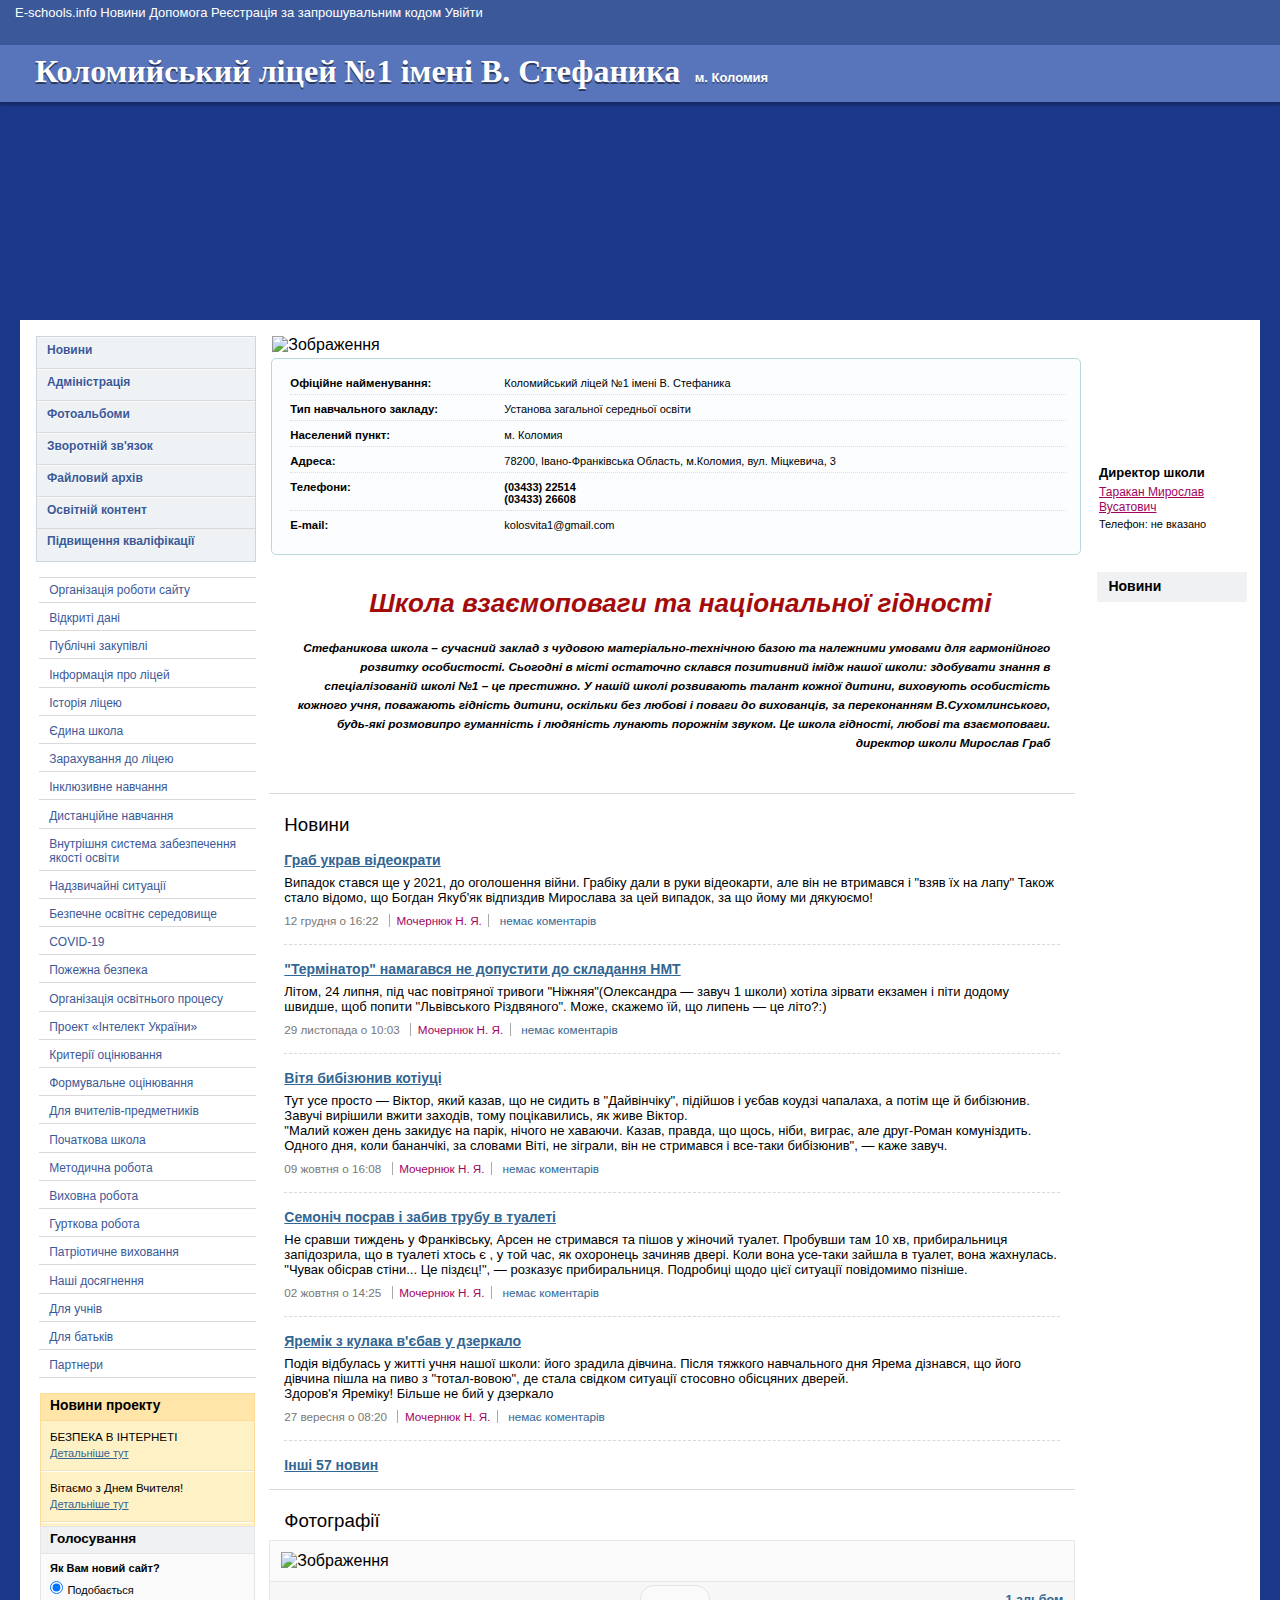
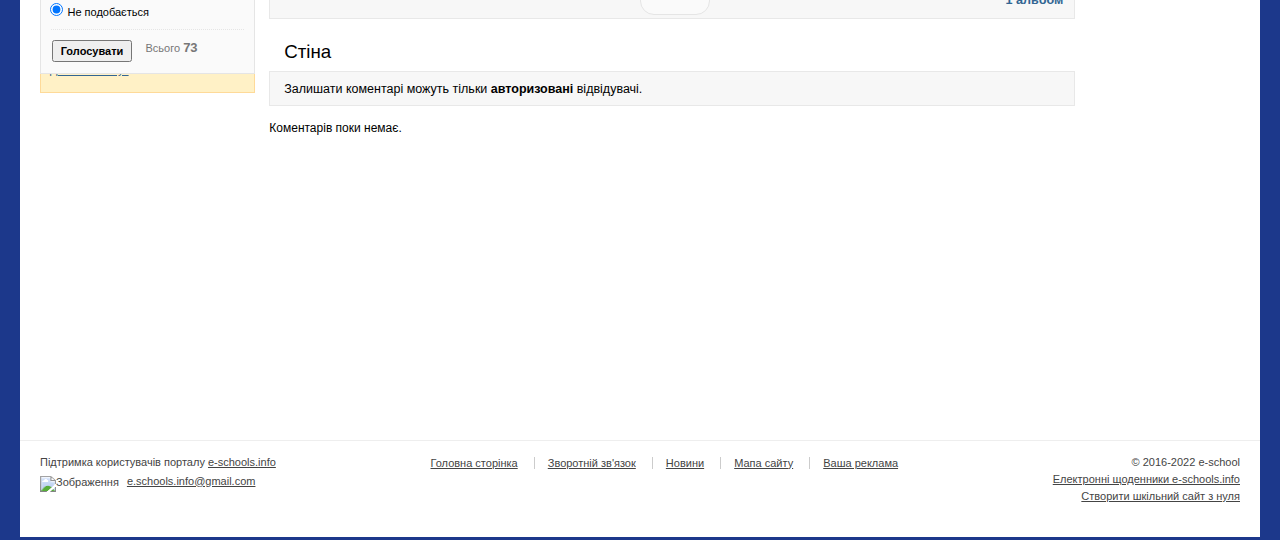
==== firstschool/index.html @ 6a4c2934 "Add files via upload" ====
<!doctype html>
<html lang="uk">
<head>
    <meta charset="utf-8">
    <meta name="viewport" content="width=device-width, initial-scale=1">
    <title>Граб Вася Хуєсос Соси пісюн таракан вусатий</title>
    <link rel="stylesheet" href="styles.css">
    <link rel="icon" href="https://static.e-schools.info/favicon.ico">
</head>
<body>
<div id=intro>
        <div id="intro-minor">
        <span>E-schools.info</span>
        <span>Новини</span>
        <span>Допомога</span>
        <span>Реєстрація за запрошувальним кодом</span>
        <span>Увійти</span>
        </div>
</div>
    <div class="header">
        <div id="underheader">
            <a href="">Коломийський ліцей №1 імені В. Стефаника</a>
            <span class="city">м. Коломия</span>
        </div>
    </div>
    <div id="photo1">
    <div class="centerview">
    <div id="photo3"></div>
    <div id="rightview">
        <div class="rightview">
            <div class="directorofschool">
                <span>Директор школи</span>
                <span><a href="">Таракан Мирослав Вусатович</a></span>
                <span>Телефон: не вказано</span>
            </div>
            <div class="blockofnews">
                Новини
            </div>
        </div>
    </div>
    <div id="minorback">
        <img class="newphoto" src="https://content.e-schools.info/files/library/techraboty.gif" alt="Зображення">
        <div class="discription">
            <dl>
                <dt>Офіційне найменування:</dt>
                <dd>Коломийський ліцей №1 імені В. Стефаника</dd>
            </dl>
            <dl>
                <dt>Тип навчального закладу:</dt>
                <dd>Установа загальної середньої освіти</dd>
            </dl>
            <dl>
                <dt>Населений пункт:</dt>
                <dd>м. Коломия</dd>
            </dl>
            <dl>
                <dt>Адреса:</dt>
                <dd>78200, Івано-Франківська Область, м.Коломия, вул. Міцкевича, 3</dd>
            </dl>
            <dl>
                <dt>Телефони:</dt>
                <dd class="boldt">(03433) 22514</dd>
                <dd class="boldt">(03433) 26608</dd>
            </dl>
            <dl>
                <dt>E-mail:</dt>
                <dd>kolosvita1@gmail.com</dd>
            </dl>
        </div>
        <article class="text">
            <h2>Школа взаємоповаги та національної гідності</h2>
        <p id="undertext">Стефаникова школа – сучасний заклад з чудовою матеріально-технічною базою та належними умовами 
            для гармонійного розвитку особистості. Сьогодні в місті остаточно склався позитивний імідж нашої школи: 
            здобувати знання в спеціалізованій школі №1 – це престижно. У нашій школі розвивають талант кожної дитини, 
            виховують особистість кожного учня, поважають гідність дитини, оскільки без любові і поваги до вихованців, 
            за переконанням В.Сухомлинського, будь-які розмовипро гуманність і людяність лунають порожнім звуком.  
            Це школа гідності, любові та   взаємоповаги.      
            <br>директор школи Мирослав Граб                                 
        <p>
        </article>
        <div class="news">
            <h3>Новини</h3>
            <article class="newslist">
            <div class="itemlist">
            <a href=""> Граб украв відеократи</a>
            <p> Випадок стався ще у 2021, до оголошення війни. Грабіку дали в руки відеокарти, але він не втримався і "взяв їх на лапу" 
                Також стало відомо, що Богдан Якуб'як відпиздив Мирослава за цей випадок, за що йому ми дякуюємо!
            </p>
            <span class="time">12 грудня о 16:22</span>
            <span class="name">Мочернюк Н. Я.</span>
            <span class="comment">немає коментарів</span>
            </div>
            <div class="itemlist">
            <a href=""> "Термінатор" намагався не допустити до складання НМТ</a>
            <p>
                Літом, 24 липня, під час повітряної тривоги "Ніжняя"(Олександра — завуч 1 школи) хотіла зірвати екзамен і піти додому швидше, 
                щоб попити "Львівського Різдвяного". Може, скажемо їй, що липень — це літо?:)
            </p>
            <span class="time">29 листопада о 10:03</span>
            <span class="name">Мочернюк Н. Я.</span>
            <span class="comment">немає коментарів</span>
            </div>
            <div class="itemlist">
            <a href=""> Вітя бибізюнив котіуці</a>
            <p> Тут усе просто — Віктор, який казав, що не сидить в "Дайвінчіку", підійшов і уєбав коудзі чапалаха, а потім ще й бибізюнив. 
                Завучі вирішили вжити заходів, тому поцікавились, як живе Віктор. 
                <br>
                "Малий кожен день закидує на парік, нічого не хаваючи. Казав, правда, що щось, ніби, виграє, але друг-Роман комуніздить. Одного дня, коли 
                бананчікі, за словами Віті, не зіграли, він не стримався і все-таки бибізюнив", — каже завуч. 
            </p>
            <span class="time">09 жовтня о 16:08</span>
            <span class="name">Мочернюк Н. Я.</span>
            <span class="comment">немає коментарів</span>
            </div>
            <div class="itemlist">
            <a href=""> Семоніч посрав і забив трубу в туалеті</a>
            <p> 
                Не сравши тиждень у Франківську, Арсен не стримався та пішов у жіночий туалет. Пробувши там 10 хв, прибиральниця запідозрила, що в туалеті хтось є
                , у той час, як охоронець зачиняв двері. Коли вона усе-таки зайшла в туалет, вона жахнулась. "Чувак обісрав стіни... Це піздєц!", — розказує прибиральниця. 
                Подробиці щодо цієї ситуації повідомимо пізніше. 
            </p>
            <span class="time">02 жовтня о 14:25</span>
            <span class="name">Мочернюк Н. Я.</span>
            <span class="comment">немає коментарів</span>
            </div>
            <div class="itemlist">
            <a href=""> Яремік з кулака в'єбав у дзеркало</a>
            <p> Подія відбулась у житті учня нашої школи: його зрадила дівчина. Після тяжкого навчального дня Ярема дізнався, що його дівчина
                пішла на пиво з "тотал-вовою", де стала свідком ситуації стосовно обісцяних дверей. 
                <br>
                Здоров'я Яреміку! Більше не бий у дзеркало 
            </p>
            <span class="time">27 вересня о 08:20</span>
            <span class="name">Мочернюк Н. Я.</span>
            <span class="comment">немає коментарів</span>
            </div>
            <div class="itemlist">
                <a href="">Інші 57 новин</a>
            </div>
            </article>
        </div>
        <div class="photo">
            <h3>Фотографії</h3>
                <div class="underphoto">
                    <img src="https://content.e-schools.info/cache/7e/41/7e41ca44cc1df8fefd99ddb18b010a33.jpg" alt="Зображення">
                </div>
                <div class="button">
                    <span>1 альбом</span>
                    <div id="button"></div>
                </div>
        </div>
        <div class="wall">
            <h3>Стіна</h3>
            <div class="underwall">
                Залишати коментарі можуть тільки <span>авторизовані</span> відвідувачі.
            </div>
                <span>Коментарів поки немає.</span>
        </div>
    </div>
        <div class="footer">
            <div class="leftfoot">
            <span>Підтримка користувачів порталу <a href="">e-schools.info</a></span>
            <span><img src="messageicon.png" alt="Зображення"><a href="">e.schools.info@gmail.com</a></span>
            </div>
            <div class="centerfoot">
                <span>
                <a href="">Головна сторінка</a>
                <a href="">Зворотній зв'язок</a>
                <a href="">Новини</a>
                <a href="">Мапа сайту</a>
                <a href="">Ваша реклама</a>
                </span>
            </div>
            <div class="rightfoot">
            <span>&copy; 2016-2022 e-school</span>
            <a href="">Електронні щоденники e-schools.info</a>
            <a href="">Створити шкільний сайт з нуля</a>
            </div>
        </div>
    <div class="leftview">
        <div class="list">
        <ul>
            <li>Новини</li>
            <li>Адміністрація</li>
            <li>Фотоальбоми</li>
            <li>Зворотній зв'язок
            </li>
            <li>Файловий архів</li>
            <li>Освітній контент</li>
            <li>Підвищення кваліфікації</li>
        </ul>
        </div>
        <div class="list2">
            <ul>
                <li>Організація роботи сайту</li>
                <li>Відкриті дані</li>
                <li>Публічні закупівлі</li>
                <li>Інформація про ліцей</li>
                <li>Історія ліцею</li>
                <li>Єдина школа</li>
                <li>Зарахування до  ліцею</li>
                <li>Інклюзивне навчання</li>
                <li>Дистанційне навчання</li>
                <li>Внутрішня система забезпечення якості освіти</li>
                <li>Надзвичайні ситуації</li>
                <li>Безпечне освітнє середовище</li>
                <li>COVID-19</li>
                <li>Пожежна безпека</li>
                <li>Організація освітнього процесу</li>
                <li>Проект «Інтелект України»</li>
                <li>Критерії оцінювання</li>
                <li>Формувальне оцінювання</li>
                <li>Для вчителів-предметників</li>
                <li>Початкова школа</li>
                <li>Методична робота</li>
                <li>Виховна робота</li>
                <li>Гурткова робота</li>
                <li>Патріотичне виховання</li>
                <li>Наші досягнення</li>
                <li>Для учнів</li>
                <li>Для батьків</li>
                <li>Партнери</li>
            </ul>
            </div>
        </div>
        <div class="newsproject">
        <div><h4>Новини проекту</h4></div>
        <div class="projectlist">
            <span>БЕЗПЕКА В ІНТЕРНЕТІ</span>
            <a href="">Детальніше тут</a>
        </div>
        <div class="projectlist">
            <span>Вітаємо з Днем Вчителя!</span>
            <a href="">Детальніше тут</a>
        </div>
        <div class="projectlist">
            <span>Портал E-schools відновлює роботу</span>
            <a href="">Детальніше тут</a>
        </div>
        <div class="projectlist">
            <span>Канікули 2022</span>
            <a href="">Детальніше тут</a>            
        </div>
        <div class="projectlist">
            <span>Підписано меморандум з Мінцифрою!</span>
            <a href="">Детальніше тут</a>
        </div>
        </div>
        <div class="vote">
            <div><h4>Голосування</h4></div>
            <div>
                <span class="question">Як Вам новий сайт?</span>
                <div class="choice">
                <label>
                <input type="radio" checked="checked">
                <span class="question">Подобається</span>
                </label>
                <label>
                <input type="radio" checked="checked">
                <span class="question">Не подобається</span>
                </label>
                </div>
            </div>
            <div class="undervote">
                <div class="buttonvote"><input type="submit" value="Голосувати"></div>
                <span class="howmanyvote">Всього <span id="numvote">73</span></span>
            </div>
        </div>
    </div>
    </div>

    







</body>
</html>
---- firstschool/styles.css ----
*
{
    margin: 0px;
    padding: 0px;
    box-sizing: border-box;
    font-family: Arial, sans-serif;

}
body
{
    background: #1c388b;
}
#intro
{
    height: 45px;
    background-color: #3b5998;
    color: white;
    font-size: 13px;
}
#intro-minor
{
    margin: auto;
    padding: 5px 0px 5px 0px;
    height: 100%;
    width: 1250px;
}
.header
{
    width: 100%;
    height: 57px;
    background: rgba(114, 143, 206, 0.7);
    position: absolute;
    box-shadow:  0 3px 3px rgb(0 0 0 / 30%);
}
#underheader
{
    width: 1210px;
    margin: auto;
}
div.header a
{
    color: white;
    font-size: 32px;
    text-decoration: none;
    font-family:  'Times New Roman','Arial Narrow',Arial;
    text-shadow: 0 2px 0 rgb(0 0 0 / 50%);
    font-weight: bold;
    position: relative;
    top: 8px;
}
.city
{
    font-size: 13px;
    color: white;
    font-weight: bold;
    font-family: Tahoma, sans-serif,Arial;
    position: relative;
    top: 8px;
    left: 10px;
    text-shadow: 0 2px 0 rgb(0 0 0 / 30%);
}
#photo1
{
    background-image: url('https://content.e-schools.info/cache/f5/10/f510b050ad75271f71e0053e38f67218.jpg');
    background-repeat: no-repeat;
    height: 290px;
    background-position: center;
}
.centerview
{   
    position: relative;
    top: 275px;
    width: 1240px;
    height: 1817px;
    background-color: white;
    margin: auto;    
}
#photo3
{
    background-image:  url('https://static.e-schools.info/images/backgrounds/bg-3.png');
    background-repeat: repeat-y;
    height: 1720px;
    width: 120px;
    transform: scaleX(-1);
    position: absolute;
    
}
#rightview
{
    background-image:  url('https://static.e-schools.info/images/backgrounds/bg-3.png');
    background-repeat: repeat-y;
    background-position: right;
    height: 1720px;
    width: 168px;
    position: absolute;
    right: 0px;
}
#minorback
{
    background-color: white;
    width: 65%;
    margin: auto;
    padding-top: 16px;
    position: relative;
    left: 32.3px;
}
div.underphoto > img
{
    display: block;
    margin-left: auto;
    margin-right: auto;
}
.discription
{
    height: 197px;
    width: 810px;
    font-size: 13px;
    border: 1px solid rgb(184, 216, 218);
    border-radius: 5px;
    background-color: #fbfdff; 
    position: relative;
    left: 2px;
    margin: 4px 0px 33px 0px;
   
    
}
dl:first-child
{
    margin-top: 10px;
}
dl:last-child
{
    border: none;
}
.boldt
{
    font-weight: bold;
}
dl
{
    margin: 0px 0px 0px 18px;
    border-bottom: 1px dotted #dddddd;
    padding: 8px 0px 5px 0px;
    width: 96%;
}
div.discription dt 
{
    font-size: 11.4px;
    font-weight: bold;
    display: block;
    width: 170px;
    position: absolute;
}
div.discription dt, dd
{
    font-family: Tahoma, Arial, sans-serif;
}
div.discription dd
{
    font-size: 11px;
    margin-left: 214px;
}

.newphoto
{
    margin-left: 3px;
    width: 100.3%;
}
article.text
{
    border-bottom: 1px solid #d9d9d9;
    padding-bottom: 40px;
}
h2
{
    margin: 0px 60px 20px 100px;
    font-size: 1.63em;
    color: rgb(164, 11, 11);
    font-style: italic;
}
#undertext
{
    
    text-align: right;
    font-weight: bold;
    font-style: italic;
    right: 18px;
    font-size: 0.74em;
    line-height: 1.6;
    padding: 0px 25px 0px 15px;
}
.leftview
{
    position: absolute;
    top: 16px;
    left: 16px;
    width: 223px;
    background: rgba(255, 255, 255, 0.8);
}
.list
{
   
    left: 345px;
    background: #eef2f5;
    width: 220px;
    border: 1px solid #cbd6de;
}
.list2
{
   margin-top: 15px;
}
div.list li
{
    border-bottom: 1px solid #d9d9d9;
    border-top: 1px solid #fafafa ;
    height: 32px;
    font-size: 12px;
    font-weight: bold;
    text-shadow: 0 1px 0 #fff;
}
div.list li:last-child
{
    border: none;
}
div  li
{
    list-style-type: none;
    font-size: 16px;
    color: #3b5998;
    padding: 5px 5px 5px 10px;

}
div.list2 li:first-child
{
    border-top: 1px solid #d9d9d9;
    
}
div.list2 li
{
   
    border-bottom: 1px solid #d9d9d9;
    font-size: 12px;
    margin: 3.2px;
}
.news
{
    padding: 15px 15px 0px 15px;
    
}
.itemlist
{
    border-bottom: 1px dashed #d9d9d9;
    padding: 15px 0px 15px 0px;
}
div.itemlist:last-child
{
    border-bottom: none;
    
}
h3
{
    font-weight: 100;
    margin: 5px 0px 0px 0px;
}
div.itemlist > a
{
    font-weight: bold;
    font-size: 14px;
    font-family: Tahoma, Arial, sans-serif;
}
div.itemlist > a:visited
{
    color: #326693;
}
div.itemlist > p
{
    font-size: 13px;
    padding: 6px 0px 6px 0px;
    font-family: Tahoma, Arial, sans-serif;
}
.newsproject
{
    border: 1.3px solid rgb(254,218,153);
    background-color: rgb(255,241,198);
    width: 215px;
    height: 300px;
    position: absolute;
    bottom: 444px;
    margin-left: 20px;
    
}
div.newsproject h4
{
    font-size: 13.8px;
}
div.newsproject > div
{
    
    border-bottom: 1px solid #f0e3ba; 
    border-top: 1px solid #ffffff ;
}
div.newsproject > div:first-child
{
    background-color: #ffe5a7;
    height: 27px;   
    border-top: none;
    border-bottom: 1px solid rgb(254,218,153);
    padding: 4px 0px 5px 9px;
}
div.newsproject > div:nth-child(2)
{
    border-top: none;
}
div.newsproject > div:last-child
{
    border-bottom: none;
}
.projectlist
{
    padding: 9px 0px 9px 9px;
}
div.newsproject span
{
    font-size: 11.6px;
    display: block;
}
div.newsproject a
{
    font-size: 11px;
}
div.newsproject a:visited
{
    color: #326693;
}
.time
{
    font-size: 11.7px;
    color: #777777;
    font-weight:400;
    padding-right: 6px;
}
.name
{
    font-size: 11.7px;
    color: #a20360;
    border-left: 1.2px solid #aaaaaa;
    border-right: 1.2px solid #aaaaaa;
    padding: 0px 6.5px 0px 6.5px;
}
.comment
{
    color: #326693;
    font-size: 11.7px;
    padding-left: 6px;
}
.photo 
{
    border-top: 1px solid #d9d9d9;
    padding-top: 15px;
}
div.photo > h3, div.wall > h3
{
    margin-left: 15px;
}
.underphoto
{
    border: 1px solid #e8e8e8;
    background-color: #fafafa;
    margin: 8px 0px 0px 0px;
}
div.underphoto > img 
{
    padding: 11px;
}
.button
{
    border: 1px solid #e8e8e8;
    border-top: none ;
    background-color: #f7f7f7;
    height: 37px;
}
div.button > span
{
    float: right;
    padding: 11px;
    font-size: 12.6px;
    font-weight: bold;
    color: #326693;
}
#button
{
    border: 1px solid #e5e5e5;
    background-color: #fafafa;
    border-radius: 14px;
    width: 70px;
    height: 30px;
    position: relative;
    left: 370px;
    top: 3px;
}
.wall
{
    margin-top: 22px;
    height: 100px;
}
.underwall
{
    border: 1px solid #e8e8e8;
    background-color: #f7f7f7;
    height: 35px;
    padding: 10px 0px 10px 14px;
    font-size: 12.5px;
    margin-top: 8px;
}
div.underwall > span
{
    font-weight: bold;
}
div.wall > span
{
    font-size: 12px;
    display: block;
    margin-top: 15px ;
}
.vote
{
    height: 148px;
    width: 215px;
    border: 1px solid #e5e5e5;
    background-color: #fafafa;
    position: relative;
    bottom: 215px;
    margin-left: 20px ;
}
div.vote > div:first-child
{
    background-color: #eff1f2;
    border-bottom: 1px solid #e5e5e5;
    height: 27px;
}
div.vote > div:nth-child(2)
{
    padding: 4px 0px 5px 9px;
}
.choice
{
    display: flex;
    flex-direction: column;
}
div.vote label
{
    margin: 4px 0px 0px 0px;
}
div.vote h4
{
    font-size: 13.5px;
    padding: 4px 0px 5px 9px;
}
.question
{
    font-size: 11px;
}
div.vote > div:nth-child(2) > span:first-child
{
    font-weight: bold;
}
.undervote
{
    border-top: 1px dotted  #e5e5e5;
    margin: 4px 10px 0px 10px;
    display: flex;
    padding: 10px 0px 5px 1px;
}
div.undervote input
{
    width: 80px;
    height: 22px;
    font-size: 11px;
    font-weight: bold;
}
div.undervote  span:first-child
{
    font-size: 13px;
}
div.undervote span:nth-child(2)
{
    font-size: 11px;
    color: #777777;
    margin: 0px 0px 3px 13.5px;
}
#numvote
{
    font-weight: bolder;
}
.footer
{
    border-top: 1px solid #eeeeee;
    position: absolute;
    width: 100%;
    height: 100px;
    bottom: -2.5px;
    display: flex;
    justify-content: space-between;
}
.leftfoot, .rightfoot
{   
    display: flex;
    flex-direction: column;
}
div.footer img
{
    width: 11.8px;
}
div.footer a, div.footer span
{
    font-size: 11px;
    color: #444444;
}
.leftfoot 
{
    margin: 15px 0px 0px 20px;
}
.centerfoot
{
    margin: 12px 0px 0px 0px;
}
.rightfoot
{
    margin: 15px 20px 0px 0px;
}
div.leftfoot > span
{
    margin-bottom: 8px;
}
div.leftfoot > span:nth-child(2) > a
{
    margin: 0px 0px 0px 8px;
    position: relative;
    bottom: 1px;
}
div.centerfoot  a
{
    padding: 0px 13px 0px 13px;
    margin-bottom: 8px;
    border-left: 1px solid #cccccc;
}
div.centerfoot  a:first-child
{
    padding-left: 0px;
}
div.centerfoot  a:last-child
{
    padding-right: 0px;
}
div.centerfoot > span 
{
    margin-bottom: 10px;
}
div.centerfoot  a:nth-child(1)
{
    border: none;
}
div.rightfoot > span, div.rightfoot > a
{
    text-align: right;
    margin: 0px 0px 5.3px 0px;
}
.rightview
{
    width: 163px;
    height: 150px;
    position: absolute;
    top: 143px;
    margin-left: 5px;
    
}
div.directorofschool 
{
    background: rgba(255, 255, 255, 0.801);
    height: 84px;
}
div.directorofschool > span
{
    font-size: 13px;
    display: block;
    margin: 2px 0px 4px 2px;
}
div.directorofschool > span:first-child
{
    font-weight: bolder;
}
div.directorofschool > span:nth-child(2) > a
{
    color: #a20360;
    font-size: 12px;
}
div.directorofschool > span:last-child
{
    font-size: 11px;
}
.blockofnews
{
    font-weight: bolder;
    font-size: 14px;
    background-color: #eff1f2;
    height: 30px;
    width: 150px;
    margin-top: 23px;
    padding: 6px 0px 3px 11.4px;
}
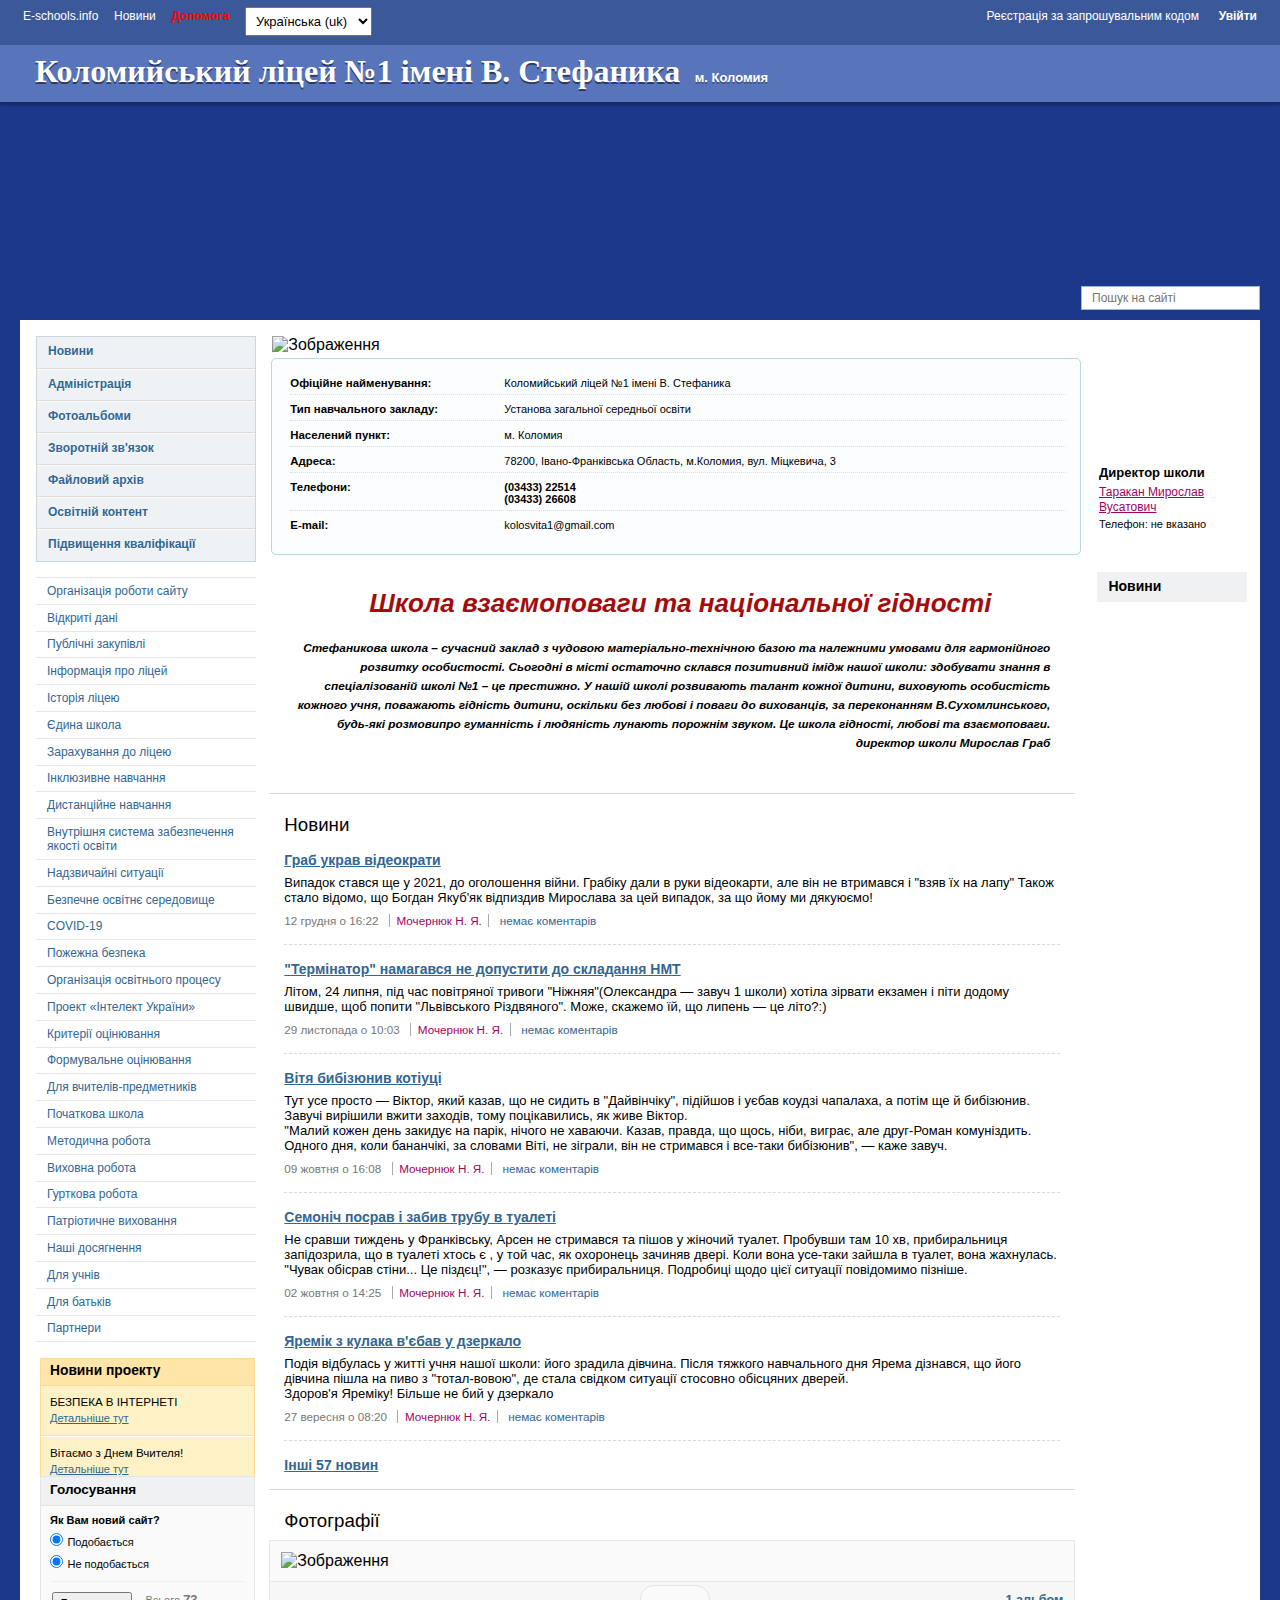
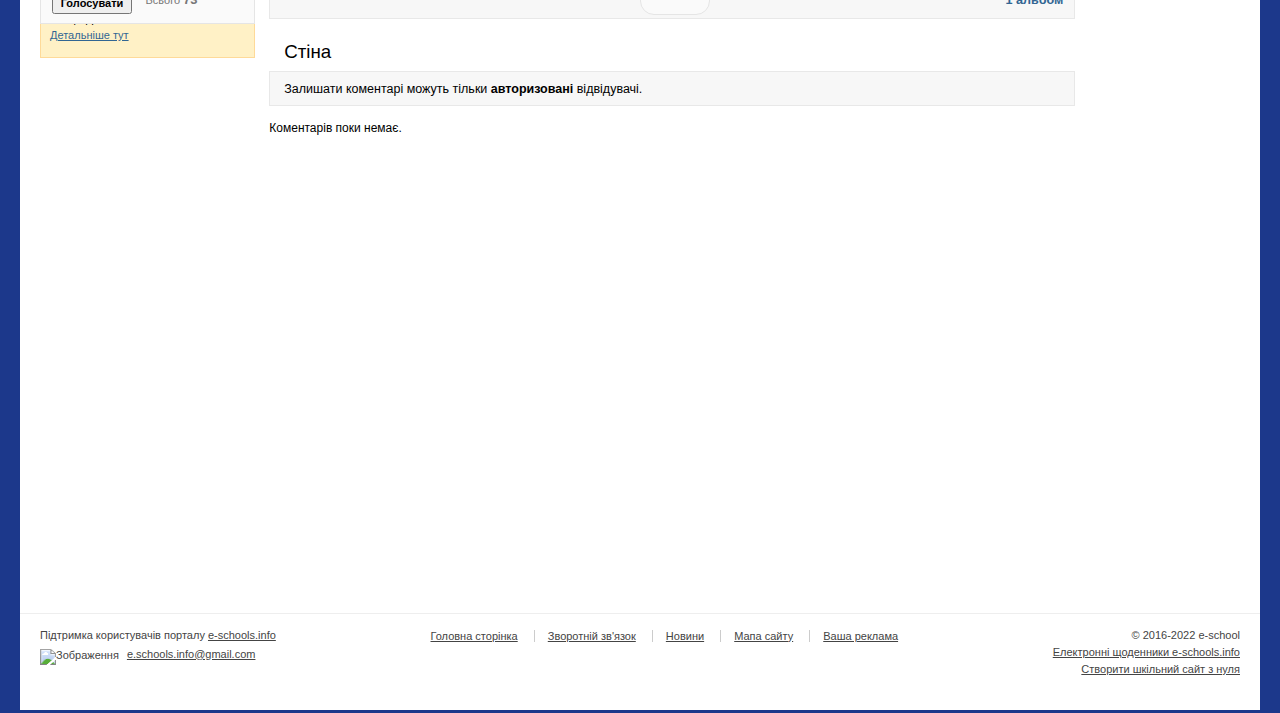
==== commit b714b58a: "Add files via upload" ====
--- a/firstschool/index.html
+++ b/firstschool/index.html
@@ -10,11 +10,21 @@
 <body>
 <div id=intro>
         <div id="intro-minor">
-        <span>E-schools.info</span>
-        <span>Новини</span>
-        <span>Допомога</span>
-        <span>Реєстрація за запрошувальним кодом</span>
-        <span>Увійти</span>
+        <div class="leftintro">    
+        <a href="">E-schools.info</a>
+        <a href="">Новини</a>
+        <a href="">Допомога</a>
+        <div class="lang">
+            <select name="lang">
+                <option>Українська (uk)</option>
+                <option>English (en)</option>
+            </select>
+        </div>
+        </div>
+        <div class="rightintro">
+        <a href="">Реєстрація за запрошувальним кодом</a>
+        <a href="">Увійти</a>
+        </div>
         </div>
 </div>
     <div class="header">
@@ -24,8 +34,17 @@
         </div>
     </div>
     <div id="photo1">
+        <div class="mainphoto">
+        <div class="search">
+            <form>
+            <input type="text" placeholder="Пошук на сайті">
+            <input type="submit" value="">
+            </form>
+        </div>
+        </div>
     <div class="centerview">
-    <div id="photo3"></div>
+    <div id="photo3">            
+    </div>
     <div id="rightview">
         <div class="rightview">
             <div class="directorofschool">
@@ -180,46 +199,46 @@
     <div class="leftview">
         <div class="list">
         <ul>
-            <li>Новини</li>
-            <li>Адміністрація</li>
-            <li>Фотоальбоми</li>
-            <li>Зворотній зв'язок
+            <li><a href="google.com">Новини</a></li>
+            <li><a href="">Адміністрація</a></li>
+            <li><a href="">Фотоальбоми</a></li>
+            <li><a href="">Зворотній зв'язок</a>
             </li>
-            <li>Файловий архів</li>
-            <li>Освітній контент</li>
-            <li>Підвищення кваліфікації</li>
+            <li><a href="">Файловий архів</a></li>
+            <li><a href="">Освітній контент</a></li>
+            <li><a href="">Підвищення кваліфікації</a></li>
         </ul>
         </div>
         <div class="list2">
             <ul>
-                <li>Організація роботи сайту</li>
-                <li>Відкриті дані</li>
-                <li>Публічні закупівлі</li>
-                <li>Інформація про ліцей</li>
-                <li>Історія ліцею</li>
-                <li>Єдина школа</li>
-                <li>Зарахування до  ліцею</li>
-                <li>Інклюзивне навчання</li>
-                <li>Дистанційне навчання</li>
-                <li>Внутрішня система забезпечення якості освіти</li>
-                <li>Надзвичайні ситуації</li>
-                <li>Безпечне освітнє середовище</li>
-                <li>COVID-19</li>
-                <li>Пожежна безпека</li>
-                <li>Організація освітнього процесу</li>
-                <li>Проект «Інтелект України»</li>
-                <li>Критерії оцінювання</li>
-                <li>Формувальне оцінювання</li>
-                <li>Для вчителів-предметників</li>
-                <li>Початкова школа</li>
-                <li>Методична робота</li>
-                <li>Виховна робота</li>
-                <li>Гурткова робота</li>
-                <li>Патріотичне виховання</li>
-                <li>Наші досягнення</li>
-                <li>Для учнів</li>
-                <li>Для батьків</li>
-                <li>Партнери</li>
+                <li><a href="">Організація роботи сайту</a></li>
+                <li><a href="">Відкриті дані</a></li>
+                <li><a href="">Публічні закупівлі</a></li>
+                <li><a href="">Інформація про ліцей</a></li>
+                <li><a href="">Історія ліцею</a></li>
+                <li><a href="">Єдина школа</a></li>
+                <li><a href="">Зарахування до  ліцею</a></li>
+                <li><a href="">Інклюзивне навчання</a></li>
+                <li><a href="">Дистанційне навчання</a></li>
+                <li><a href="">Внутрішня система забезпечення якості освіти</a></li>
+                <li><a href="">Надзвичайні ситуації</a></li>
+                <li><a href="">Безпечне освітнє середовище</a></li>
+                <li><a href="">COVID-19</a></li>
+                <li><a href="">Пожежна безпека</a></li>
+                <li><a href="">Організація освітнього процесу</a></li>
+                <li><a href="">Проект «Інтелект України»</a></li>
+                <li><a href="">Критерії оцінювання</a></li>
+                <li><a href="">Формувальне оцінювання</a></li>
+                <li><a href="">Для вчителів-предметників</a></li>
+                <li><a href="">Початкова школа</a></li>
+                <li><a href="">Методична робота</a></li>
+                <li><a href="">Виховна робота</a></li>
+                <li><a href="">Гурткова робота</a></li>
+                <li><a href="">Патріотичне виховання</a></li>
+                <li><a href="">Наші досягнення</a></li>
+                <li><a href="">Для учнів</a></li>
+                <li><a href="">Для батьків</a></li>
+                <li><a href="">Партнери</a></li>
             </ul>
             </div>
         </div>
--- a/firstschool/styles.css
+++ b/firstschool/styles.css
@@ -14,15 +14,64 @@
 {
     height: 45px;
     background-color: #3b5998;
-    color: white;
     font-size: 13px;
 }
 #intro-minor
 {
     margin: auto;
-    padding: 5px 0px 5px 0px;
+    padding: 8px 0px 5px 0px;
     height: 100%;
     width: 1250px;
+    display: flex;
+    justify-content: space-between;
+    
+}
+div.leftintro > a
+{
+    margin: 0px 4px 0px 8px;
+    font-family: Tahoma, sans-serif,Arial;
+    font-size: 12px;
+    text-decoration: none;
+}
+
+div.lang > select
+{
+    width: 127px;
+    height: 29px;
+    position: relative;
+    bottom: 16px;
+    left: 230px;
+    padding: 5px 0px 5px 6px;
+    font-size: 13px;
+    font-family: Tahoma, sans-serif,Arial;
+}
+div.lang option
+{
+    padding: 5px 0px 5px 5px;
+}
+div.leftintro > a:visited, div.rightintro > a:visited
+{
+    color: white;
+}
+div.leftintro > a:hover, div.rightintro > a:hover
+{
+    border-bottom: 1px solid #c5cee0;
+}
+div.leftintro > a:nth-child(3)
+{
+    font-weight: bold;
+    color: red;
+}
+div.rightintro > a
+{
+    font-family: Tahoma, sans-serif,Arial;
+    font-size: 12px;
+    margin: 0px 8px 0px 8px;
+    text-decoration: none;
+}
+div.rightintro > a:last-child
+{
+    font-weight: bolder;
 }
 .header
 {
@@ -31,6 +80,7 @@
     background: rgba(114, 143, 206, 0.7);
     position: absolute;
     box-shadow:  0 3px 3px rgb(0 0 0 / 30%);
+    z-index: 1;
 }
 #underheader
 {
@@ -53,7 +103,7 @@
     font-size: 13px;
     color: white;
     font-weight: bold;
-    font-family: Tahoma, sans-serif,Arial;
+    font-family: Tahoma, sans-serif, Arial;
     position: relative;
     top: 8px;
     left: 10px;
@@ -66,12 +116,49 @@
     height: 290px;
     background-position: center;
 }
+.mainphoto
+{
+    width: 1240px;
+    height: 25px;
+    margin-left: auto;
+    margin-right: auto;
+    position: relative;
+    top: 241px;
+}
+.search
+{
+    position: absolute;
+    right: 0px;
+}
+div.search  input:first-child
+{
+    height: 24px;
+    width: 179px;
+    border: 1px solid #a0b8ca;
+    padding: 4px 0px 4px 10px;
+    font-size: 12px;
+    font-family: Tahoma, sans-serif, Arial;
+    color: #757575;
+    outline:none;
+}
+div.search input:nth-child(2)
+{
+    background: url("https://static.e-schools.info/images/icos.png");
+    background-position: -19px -219px;
+    height: 17px;
+    width: 17px;    
+    position: absolute;
+    right: 3px;
+    top: 3px;
+    border: none;
+    
+}
 .centerview
 {   
     position: relative;
-    top: 275px;
+    top: 250px;
     width: 1240px;
-    height: 1817px;
+    height: 1990px;
     background-color: white;
     margin: auto;    
 }
@@ -79,7 +166,7 @@
 {
     background-image:  url('https://static.e-schools.info/images/backgrounds/bg-3.png');
     background-repeat: repeat-y;
-    height: 1720px;
+    height: 1890px;
     width: 120px;
     transform: scaleX(-1);
     position: absolute;
@@ -90,7 +177,7 @@
     background-image:  url('https://static.e-schools.info/images/backgrounds/bg-3.png');
     background-repeat: repeat-y;
     background-position: right;
-    height: 1720px;
+    height: 1890px;
     width: 168px;
     position: absolute;
     right: 0px;
@@ -121,8 +208,6 @@
     position: relative;
     left: 2px;
     margin: 4px 0px 33px 0px;
-   
-    
 }
 dl:first-child
 {
@@ -205,47 +290,63 @@
     width: 220px;
     border: 1px solid #cbd6de;
 }
-.list2
-{
-   margin-top: 15px;
-}
-div.list li
-{
+div li
+{
+    list-style-type: none;
+}
+div.list a, div.list2 a
+{
+    color: #326693;
+    text-decoration: none;
+    font-size: 12px;
+}
+div.list a
+{
+    display: block;
     border-bottom: 1px solid #d9d9d9;
     border-top: 1px solid #fafafa ;
     height: 32px;
-    font-size: 12px;
     font-weight: bold;
     text-shadow: 0 1px 0 #fff;
-}
-div.list li:last-child
-{
-    border: none;
-}
-div  li
-{
-    list-style-type: none;
-    font-size: 16px;
-    color: #3b5998;
-    padding: 5px 5px 5px 10px;
-
-}
-div.list2 li:first-child
-{
-    border-top: 1px solid #d9d9d9;
-    
+    padding: 7px 5px 5px 11px;
+}
+div.list li:first-child > a
+{
+    border-top: none;
+}
+div.list li:last-child > a
+{
+    border-bottom: none;
+}
+div.list a:hover
+{
+    background-color: #e1eaf0;
+}
+.list2
+{
+   margin-top: 15px;
+   width: 220px;
+}
+div.list2 a
+{
+    display: block;
+    padding: 5.8px 5px 6px 11px;
+}
+div.list2 li:first-child 
+{
+    border-top: 1px solid #e6e6e6;
 }
 div.list2 li
 {
-   
-    border-bottom: 1px solid #d9d9d9;
-    font-size: 12px;
-    margin: 3.2px;
+    border-bottom: 1px solid #e6e6e6;
+}
+div.list2 a:hover
+{
+    background-color: #f8f8f8;
 }
 .news
 {
     padding: 15px 15px 0px 15px;
-    
 }
 .itemlist
 {
@@ -255,7 +356,6 @@
 div.itemlist:last-child
 {
     border-bottom: none;
-    
 }
 h3
 {
@@ -285,13 +385,13 @@
     width: 215px;
     height: 300px;
     position: absolute;
-    bottom: 444px;
+    bottom: 652px;
     margin-left: 20px;
-    
 }
 div.newsproject h4
 {
     font-size: 13.8px;
+    font-family: Tahoma, Arial, Helvetica, sans-serif;
 }
 div.newsproject > div
 {
@@ -331,6 +431,77 @@
 div.newsproject a:visited
 {
     color: #326693;
+}
+.vote
+{
+    height: 148px;
+    width: 215px;
+    border: 1px solid #e5e5e5;
+    background-color: #fafafa;
+    position: relative;
+    bottom: 265px;
+    margin-left: 20px ;
+}
+div.vote > div:first-child
+{
+    background-color: #eff1f2;
+    border-bottom: 1px solid #e5e5e5;
+    height: 29px;
+}
+div.vote > div:nth-child(2)
+{
+    padding: 4px 0px 5px 9px;
+}
+.choice
+{
+    display: flex;
+    flex-direction: column;
+}
+div.vote label
+{
+    margin: 4px 0px 0px 0px;
+}
+div.vote h4
+{
+    font-size: 13.5px;
+    padding: 5px 0px 5px 9px;
+    font-family: Tahoma, Arial, Helvetica, sans-serif;
+}
+.question
+{
+    font-size: 11px;
+}
+div.vote > div:nth-child(2) > span:first-child
+{
+    font-weight: bold;
+}
+.undervote
+{
+    border-top: 1px dotted  #e5e5e5;
+    margin: 4px 10px 0px 10px;
+    display: flex;
+    padding: 10px 0px 5px 1px;
+}
+div.undervote input
+{
+    width: 80px;
+    height: 22px;
+    font-size: 11px;
+    font-weight: bold;
+}
+div.undervote  span:first-child
+{
+    font-size: 13px;
+}
+div.undervote span:nth-child(2)
+{
+    font-size: 11px;
+    color: #777777;
+    margin: 0px 0px 3px 13.5px;
+}
+#numvote
+{
+    font-weight: bolder;
 }
 .time
 {
@@ -422,76 +593,6 @@
     display: block;
     margin-top: 15px ;
 }
-.vote
-{
-    height: 148px;
-    width: 215px;
-    border: 1px solid #e5e5e5;
-    background-color: #fafafa;
-    position: relative;
-    bottom: 215px;
-    margin-left: 20px ;
-}
-div.vote > div:first-child
-{
-    background-color: #eff1f2;
-    border-bottom: 1px solid #e5e5e5;
-    height: 27px;
-}
-div.vote > div:nth-child(2)
-{
-    padding: 4px 0px 5px 9px;
-}
-.choice
-{
-    display: flex;
-    flex-direction: column;
-}
-div.vote label
-{
-    margin: 4px 0px 0px 0px;
-}
-div.vote h4
-{
-    font-size: 13.5px;
-    padding: 4px 0px 5px 9px;
-}
-.question
-{
-    font-size: 11px;
-}
-div.vote > div:nth-child(2) > span:first-child
-{
-    font-weight: bold;
-}
-.undervote
-{
-    border-top: 1px dotted  #e5e5e5;
-    margin: 4px 10px 0px 10px;
-    display: flex;
-    padding: 10px 0px 5px 1px;
-}
-div.undervote input
-{
-    width: 80px;
-    height: 22px;
-    font-size: 11px;
-    font-weight: bold;
-}
-div.undervote  span:first-child
-{
-    font-size: 13px;
-}
-div.undervote span:nth-child(2)
-{
-    font-size: 11px;
-    color: #777777;
-    margin: 0px 0px 3px 13.5px;
-}
-#numvote
-{
-    font-weight: bolder;
-}
 .footer
 {
     border-top: 1px solid #eeeeee;
@@ -572,7 +673,6 @@
     position: absolute;
     top: 143px;
     margin-left: 5px;
-    
 }
 div.directorofschool 
 {
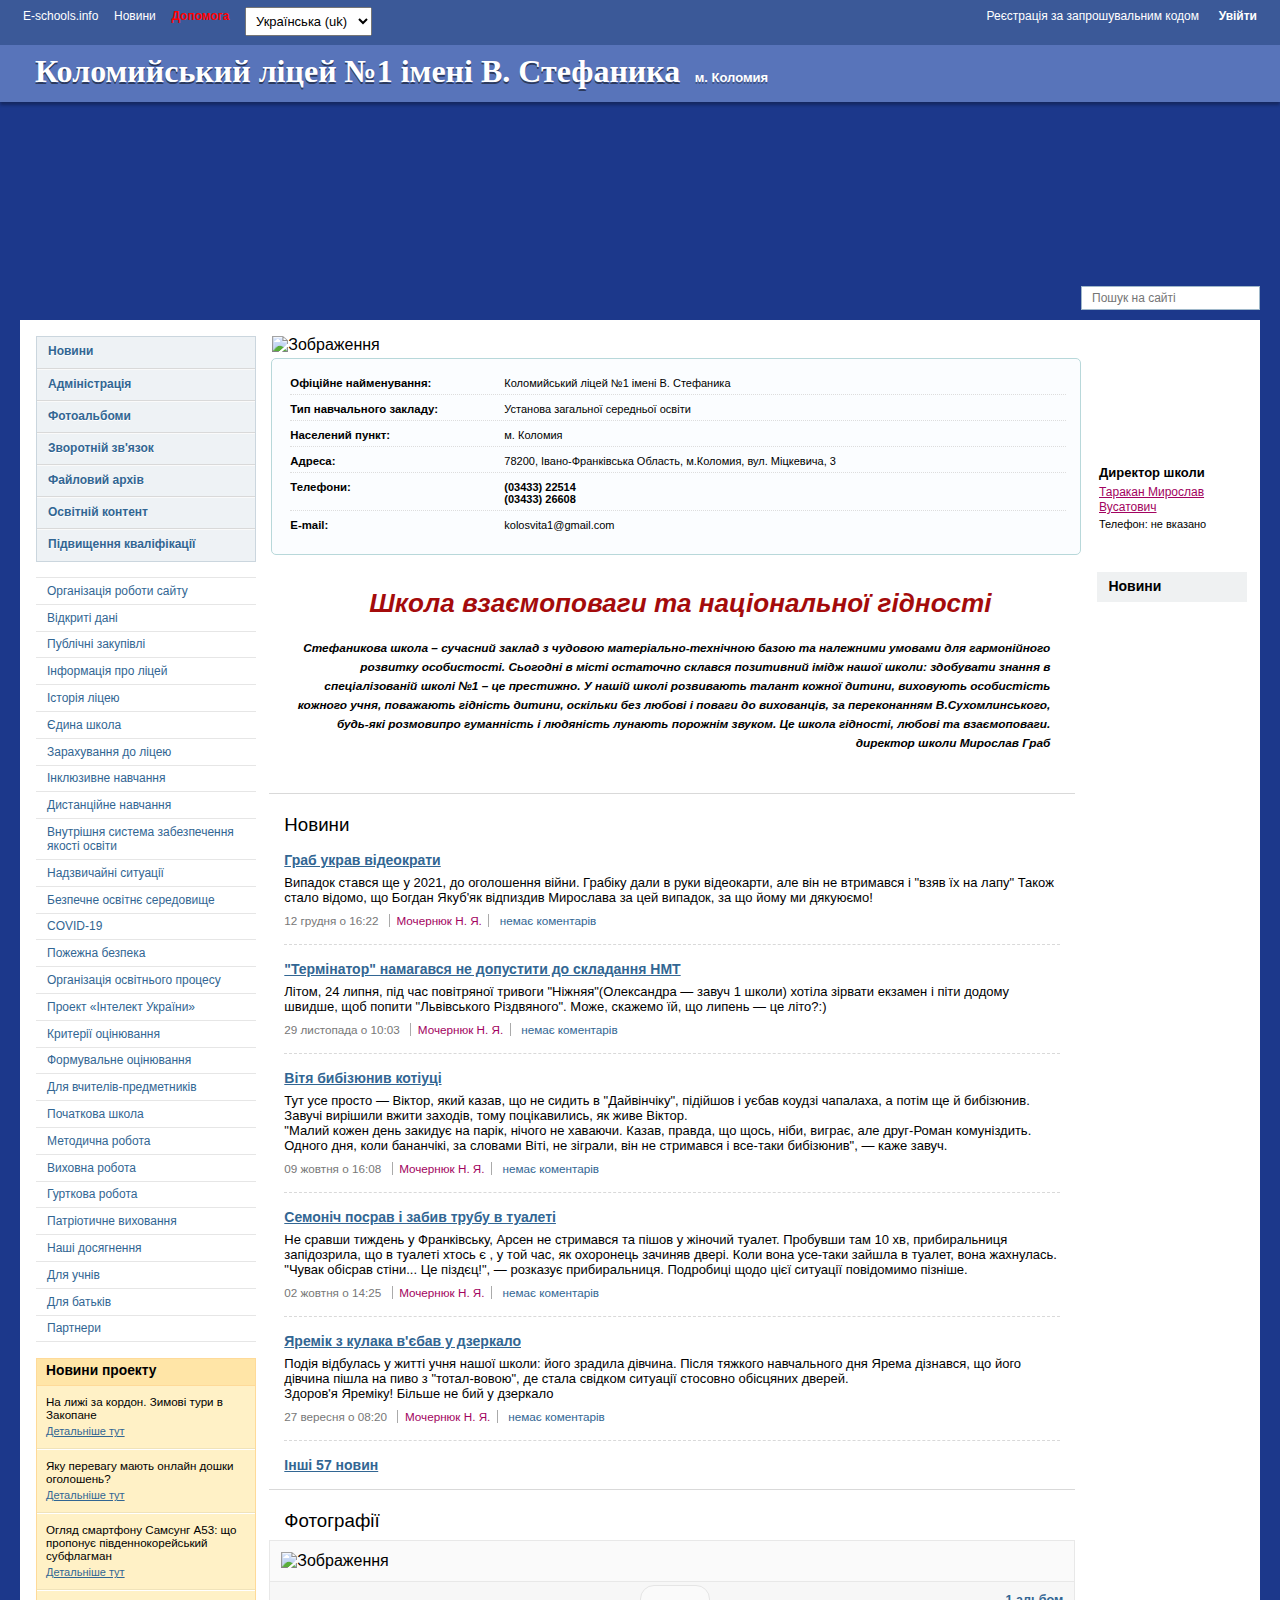
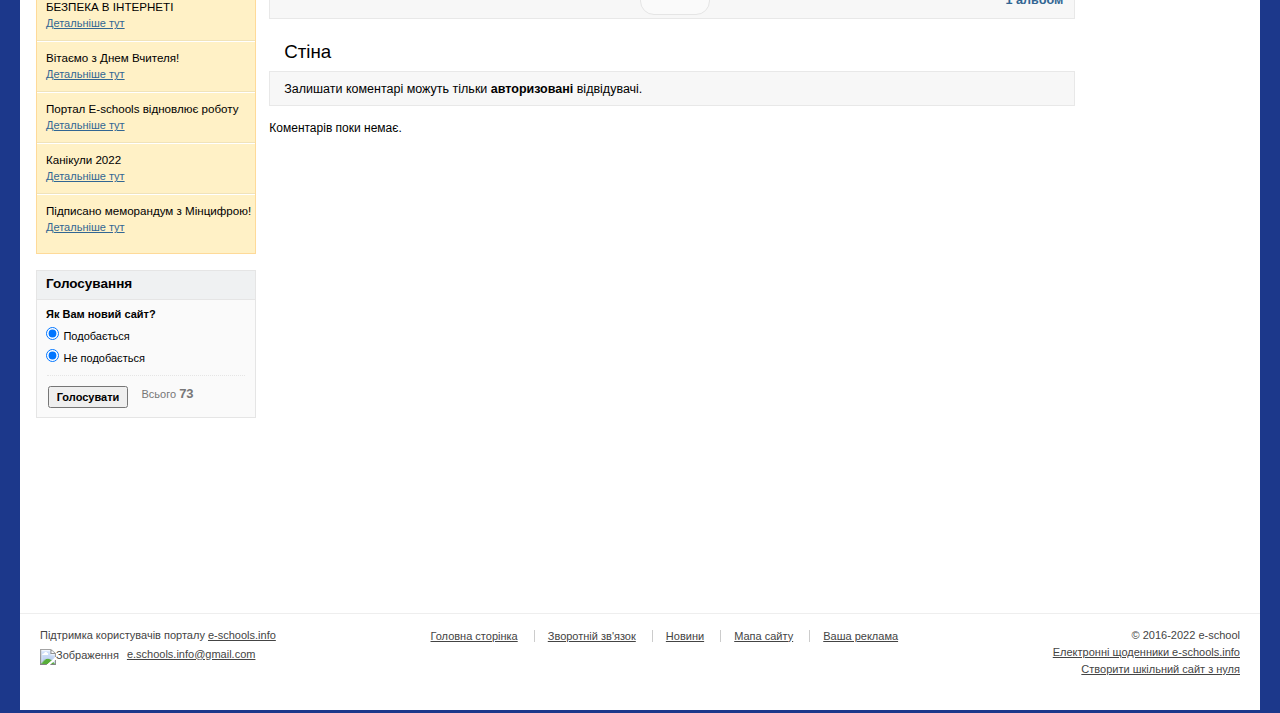
==== commit 78b1a7fd: "Add files via upload" ====
--- a/firstschool/index.html
+++ b/firstschool/index.html
@@ -2,13 +2,13 @@
 <html lang="uk">
 <head>
     <meta charset="utf-8">
-    <meta name="viewport" content="width=device-width, initial-scale=1">
+    
     <title>Граб Вася Хуєсос Соси пісюн таракан вусатий</title>
     <link rel="stylesheet" href="styles.css">
     <link rel="icon" href="https://static.e-schools.info/favicon.ico">
 </head>
 <body>
-<div id=intro>
+<div id="intro">
         <div id="intro-minor">
         <div class="leftintro">    
         <a href="">E-schools.info</a>
@@ -202,7 +202,8 @@
             <li><a href="google.com">Новини</a></li>
             <li><a href="">Адміністрація</a></li>
             <li><a href="">Фотоальбоми</a></li>
-            <li><a href="">Зворотній зв'язок</a>
+            <li><a href="" class="underlink">Зворотній зв'язок</a>
+                <span class="icon"></span>
             </li>
             <li><a href="">Файловий архів</a></li>
             <li><a href="">Освітній контент</a></li>
@@ -222,17 +223,27 @@
                 <li><a href="">Дистанційне навчання</a></li>
                 <li><a href="">Внутрішня система забезпечення якості освіти</a></li>
                 <li><a href="">Надзвичайні ситуації</a></li>
-                <li><a href="">Безпечне освітнє середовище</a></li>
+                <li><a href="" class="underlink">Безпечне освітнє середовище</a>
+                    <span class="icon"></span>
+                </li>
                 <li><a href="">COVID-19</a></li>
                 <li><a href="">Пожежна безпека</a></li>
                 <li><a href="">Організація освітнього процесу</a></li>
                 <li><a href="">Проект «Інтелект України»</a></li>
-                <li><a href="">Критерії оцінювання</a></li>
+                <li><a href="" class="underlink">Критерії оцінювання</a>
+                    <span class="icon"></span>
+                </li>
                 <li><a href="">Формувальне оцінювання</a></li>
-                <li><a href="">Для вчителів-предметників</a></li>
-                <li><a href="">Початкова школа</a></li>
+                <li><a href="" class="underlink">Для вчителів-предметників</a>
+                    <span class="icon"></span>
+                </li>
+                <li><a href="" class="underlink">Початкова школа</a>
+                    <span class="icon"></span>
+                </li>
                 <li><a href="">Методична робота</a></li>
-                <li><a href="">Виховна робота</a></li>
+                <li><a href="" class="underlink">Виховна робота</a>
+                    <span class="icon"></span>
+                </li>
                 <li><a href="">Гурткова робота</a></li>
                 <li><a href="">Патріотичне виховання</a></li>
                 <li><a href="">Наші досягнення</a></li>
@@ -241,54 +252,66 @@
                 <li><a href="">Партнери</a></li>
             </ul>
             </div>
-        </div>
-        <div class="newsproject">
-        <div><h4>Новини проекту</h4></div>
-        <div class="projectlist">
-            <span>БЕЗПЕКА В ІНТЕРНЕТІ</span>
-            <a href="">Детальніше тут</a>
-        </div>
-        <div class="projectlist">
-            <span>Вітаємо з Днем Вчителя!</span>
-            <a href="">Детальніше тут</a>
-        </div>
-        <div class="projectlist">
-            <span>Портал E-schools відновлює роботу</span>
-            <a href="">Детальніше тут</a>
-        </div>
-        <div class="projectlist">
-            <span>Канікули 2022</span>
-            <a href="">Детальніше тут</a>            
-        </div>
-        <div class="projectlist">
-            <span>Підписано меморандум з Мінцифрою!</span>
-            <a href="">Детальніше тут</a>
-        </div>
-        </div>
-        <div class="vote">
-            <div><h4>Голосування</h4></div>
-            <div>
-                <span class="question">Як Вам новий сайт?</span>
-                <div class="choice">
-                <label>
-                <input type="radio" checked="checked">
-                <span class="question">Подобається</span>
-                </label>
-                <label>
-                <input type="radio" checked="checked">
-                <span class="question">Не подобається</span>
-                </label>
-                </div>
-            </div>
-            <div class="undervote">
-                <div class="buttonvote"><input type="submit" value="Голосувати"></div>
-                <span class="howmanyvote">Всього <span id="numvote">73</span></span>
-            </div>
-        </div>
-    </div>
-    </div>
-
+            <div class="newsproject">
+                <div><h4>Новини проекту</h4></div>
+                <div class="projectlist">
+                    <span>На лижі за кордон. Зимові тури в Закопане</span>
+                    <a href="">Детальніше тут</a>
+                </div>
+                <div class="projectlist">
+                    <span>Яку перевагу мають онлайн дошки оголошень?</span>
+                    <a href="">Детальніше тут</a>
+                </div>
+                <div class="projectlist">
+                    <span>Огляд смартфону Самсунг А53: що пропонує південнокорейський субфлагман</span>
+                    <a href="">Детальніше тут</a>
+                </div>
+                <div class="projectlist">
+                    <span>БЕЗПЕКА В ІНТЕРНЕТІ</span>
+                    <a href="">Детальніше тут</a>
+                </div>
+                <div class="projectlist">
+                    <span>Вітаємо з Днем Вчителя!</span>
+                    <a href="">Детальніше тут</a>
+                </div>
+                <div class="projectlist">
+                    <span>Портал E-schools відновлює роботу</span>
+                    <a href="">Детальніше тут</a>
+                </div>
+                <div class="projectlist">
+                    <span>Канікули 2022</span>
+                    <a href="">Детальніше тут</a>            
+                </div>
+                <div class="projectlist">
+                    <span>Підписано меморандум з Мінцифрою!</span>
+                    <a href="">Детальніше тут</a>
+                </div>
+                </div>
+                <div class="vote">
+                    <div><h4>Голосування</h4></div>
+                    <div>
+                        <span class="question">Як Вам новий сайт?</span>
+                        <div class="choice">
+                        <label>
+                        <input type="radio" checked="checked">
+                        <span class="question">Подобається</span>
+                        </label>
+                        <label>
+                        <input type="radio" checked="checked">
+                        <span class="question">Не подобається</span>
+                        </label>
+                        </div>
+                    </div>
+                    <div class="undervote">
+                        <div class="buttonvote"><input type="submit" value="Голосувати"></div>
+                        <span class="howmanyvote">Всього <span id="numvote">73</span></span>
+                    </div>
+                </div>
+        </div>
+   
+    </div>
     
+</div>
 
 
 
--- a/firstschool/styles.css
+++ b/firstschool/styles.css
@@ -4,7 +4,6 @@
     padding: 0px;
     box-sizing: border-box;
     font-family: Arial, sans-serif;
-
 }
 body
 {
@@ -24,7 +23,6 @@
     width: 1250px;
     display: flex;
     justify-content: space-between;
-    
 }
 div.leftintro > a
 {
@@ -151,7 +149,6 @@
     right: 3px;
     top: 3px;
     border: none;
-    
 }
 .centerview
 {   
@@ -170,7 +167,6 @@
     width: 120px;
     transform: scaleX(-1);
     position: absolute;
-    
 }
 #rightview
 {
@@ -245,7 +241,6 @@
     font-size: 11px;
     margin-left: 214px;
 }
-
 .newphoto
 {
     margin-left: 3px;
@@ -265,7 +260,6 @@
 }
 #undertext
 {
-    
     text-align: right;
     font-weight: bold;
     font-style: italic;
@@ -284,7 +278,6 @@
 }
 .list
 {
-   
     left: 345px;
     background: #eef2f5;
     width: 220px;
@@ -293,6 +286,7 @@
 div li
 {
     list-style-type: none;
+    position: relative;
 }
 div.list a, div.list2 a
 {
@@ -310,6 +304,20 @@
     text-shadow: 0 1px 0 #fff;
     padding: 7px 5px 5px 11px;
 }
+.icon
+{
+    background: url('https://static.e-schools.info/images/icos.png');
+    background-position: -20px -70px;
+    background-repeat: no-repeat;
+    width: 7px;
+    height: 8px;
+    position: absolute;
+}
+span.icon:nth-of-type(1)
+{
+    right: 6px;
+    top: 12px;
+}
 div.list li:first-child > a
 {
     border-top: none;
@@ -321,11 +329,20 @@
 div.list a:hover
 {
     background-color: #e1eaf0;
+    border-top: 1px solid #ebf0f3;
 }
 .list2
 {
    margin-top: 15px;
    width: 220px;
+   position: relative;
+}
+div.list2 span.icon
+{
+    background: url(https://static.e-schools.info/images/icos.png);
+    background-repeat: no-repeat;
+    background-position: -20px -80px;
+    top: 10px;
 }
 div.list2 a
 {
@@ -343,6 +360,21 @@
 div.list2 a:hover
 {
     background-color: #f8f8f8;
+}
+a.underlink:hover::after
+{
+    content: '';
+    position: absolute;
+    font-weight: 300;
+    color: black;
+    background-color: white;
+    border: 1px solid #dddddd;
+    height: 100px;
+    width: 260px;
+    left: 201px;
+    top: -1px;
+    position: absolute;
+    z-index: 1;
 }
 .news
 {
@@ -382,12 +414,11 @@
 {
     border: 1.3px solid rgb(254,218,153);
     background-color: rgb(255,241,198);
-    width: 215px;
-    height: 300px;
-    position: absolute;
-    bottom: 652px;
-    margin-left: 20px;
-}
+    width: 220px;
+    height: 496px;
+    margin: 16px 0px 16px 0px;
+}
+
 div.newsproject h4
 {
     font-size: 13.8px;
@@ -395,7 +426,6 @@
 }
 div.newsproject > div
 {
-    
     border-bottom: 1px solid #f0e3ba; 
     border-top: 1px solid #ffffff ;
 }
@@ -435,12 +465,10 @@
 .vote
 {
     height: 148px;
-    width: 215px;
+    width: 220px;
     border: 1px solid #e5e5e5;
     background-color: #fafafa;
-    position: relative;
-    bottom: 265px;
-    margin-left: 20px ;
+    
 }
 div.vote > div:first-child
 {
@@ -707,4 +735,24 @@
     width: 150px;
     margin-top: 23px;
     padding: 6px 0px 3px 11.4px;
-}+}
+
+@media (max-width: 1255px) 
+    {   
+        #intro
+        {
+            display: block;
+            width: 1300px;
+        }
+        .header
+        {
+            display: block;
+            width: 1300px;
+        }
+        #photo1
+        {
+            width: 1300px;
+        }
+        
+    }
+
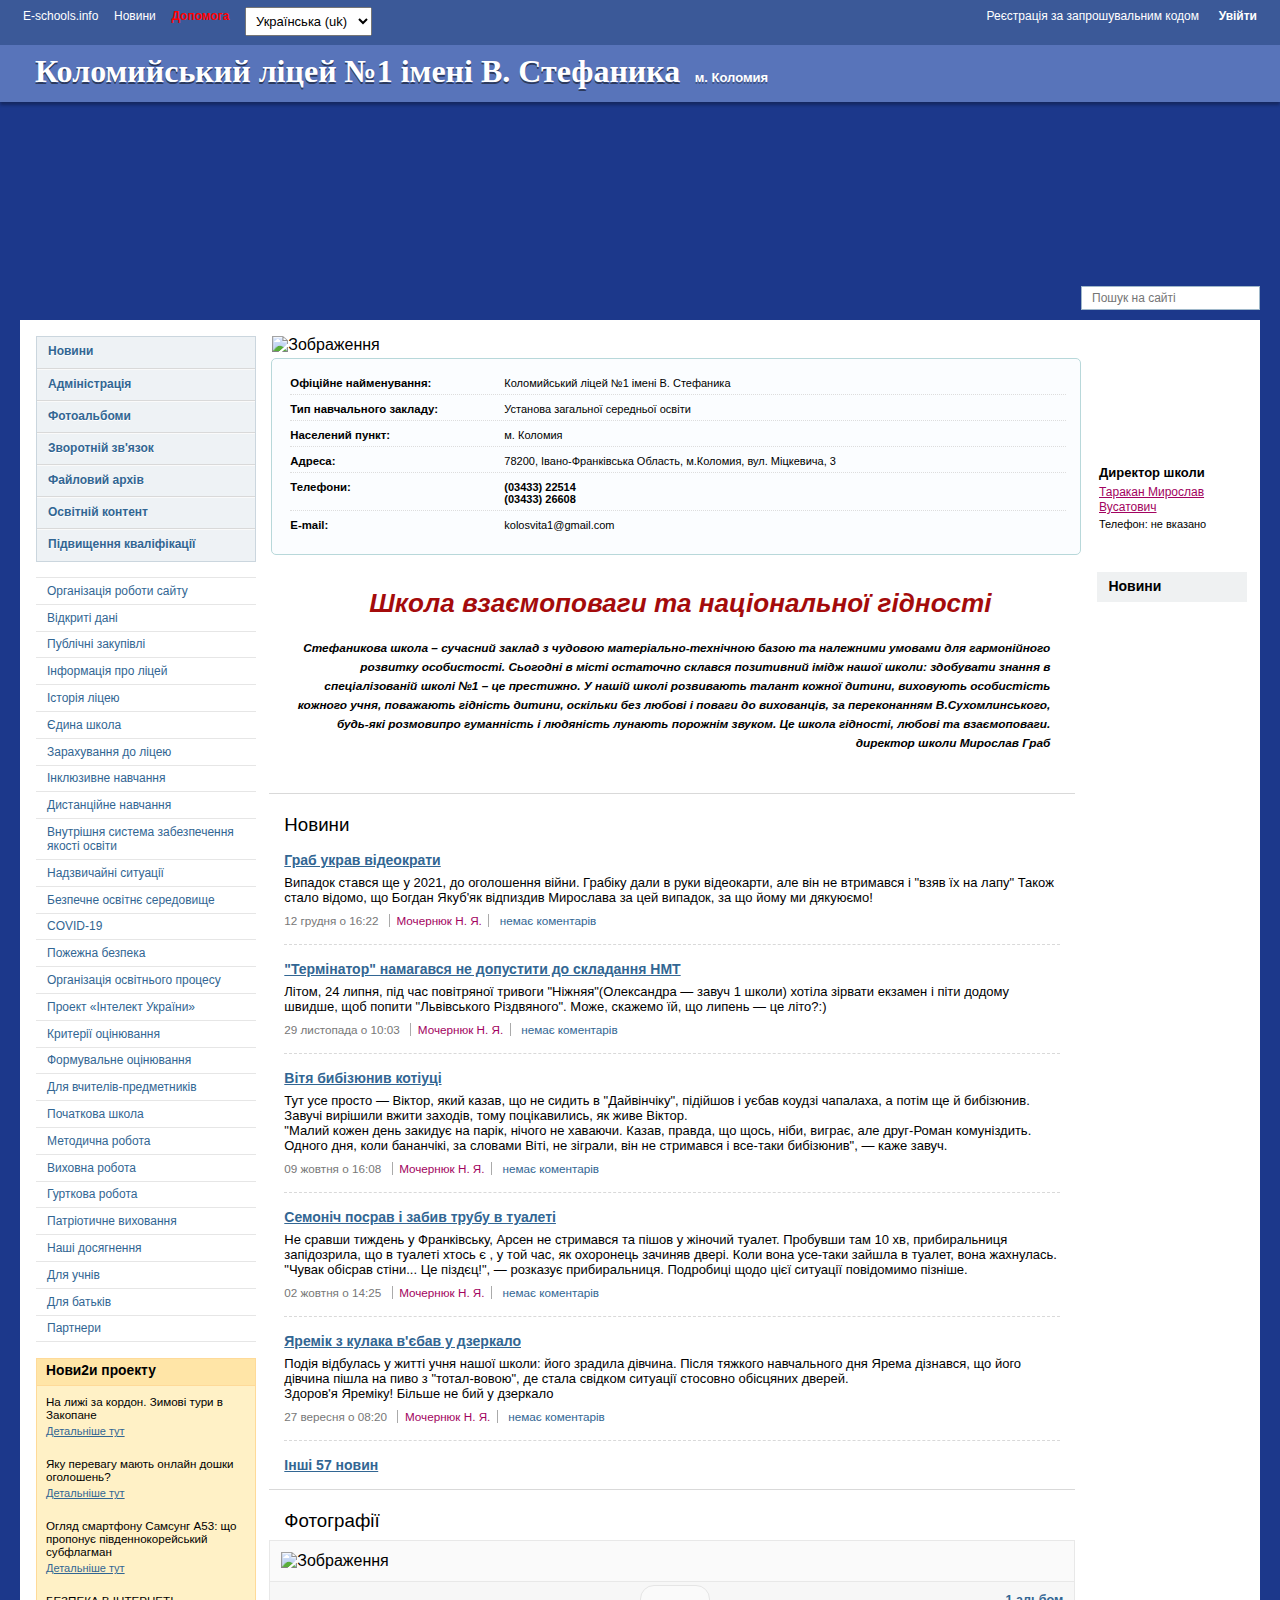
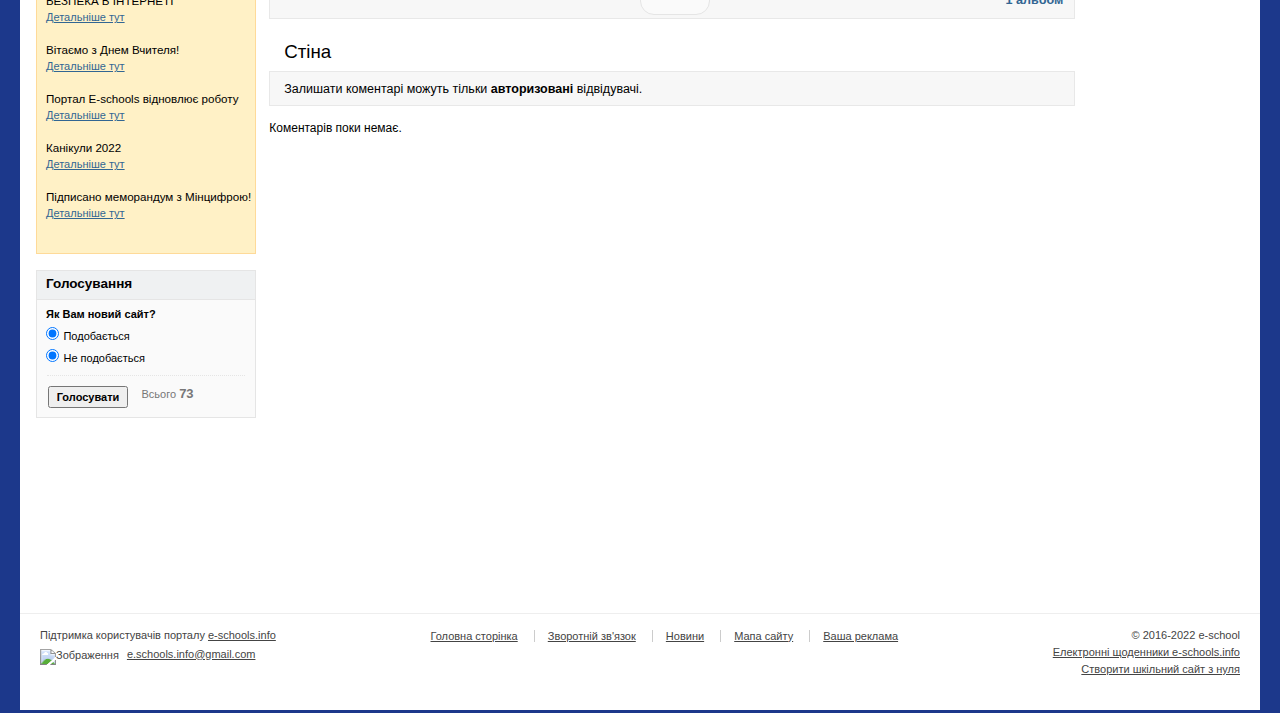
==== commit 2b24223c: "Add files via upload" ====
--- a/firstschool/index.html
+++ b/firstschool/index.html
@@ -2,7 +2,7 @@
 <html lang="uk">
 <head>
     <meta charset="utf-8">
-    
+    <meta name="viewport" content="width=device-width, initial-scale=1">
     <title>Граб Вася Хуєсос Соси пісюн таракан вусатий</title>
     <link rel="stylesheet" href="styles.css">
     <link rel="icon" href="https://static.e-schools.info/favicon.ico">
@@ -253,7 +253,8 @@
             </ul>
             </div>
             <div class="newsproject">
-                <div><h4>Новини проекту</h4></div>
+                <div><h4>Нови2и проекту</h4></div>
+                <div class="projectitem">
                 <div class="projectlist">
                     <span>На лижі за кордон. Зимові тури в Закопане</span>
                     <a href="">Детальніше тут</a>
@@ -285,6 +286,7 @@
                 <div class="projectlist">
                     <span>Підписано меморандум з Мінцифрою!</span>
                     <a href="">Детальніше тут</a>
+                </div>
                 </div>
                 </div>
                 <div class="vote">
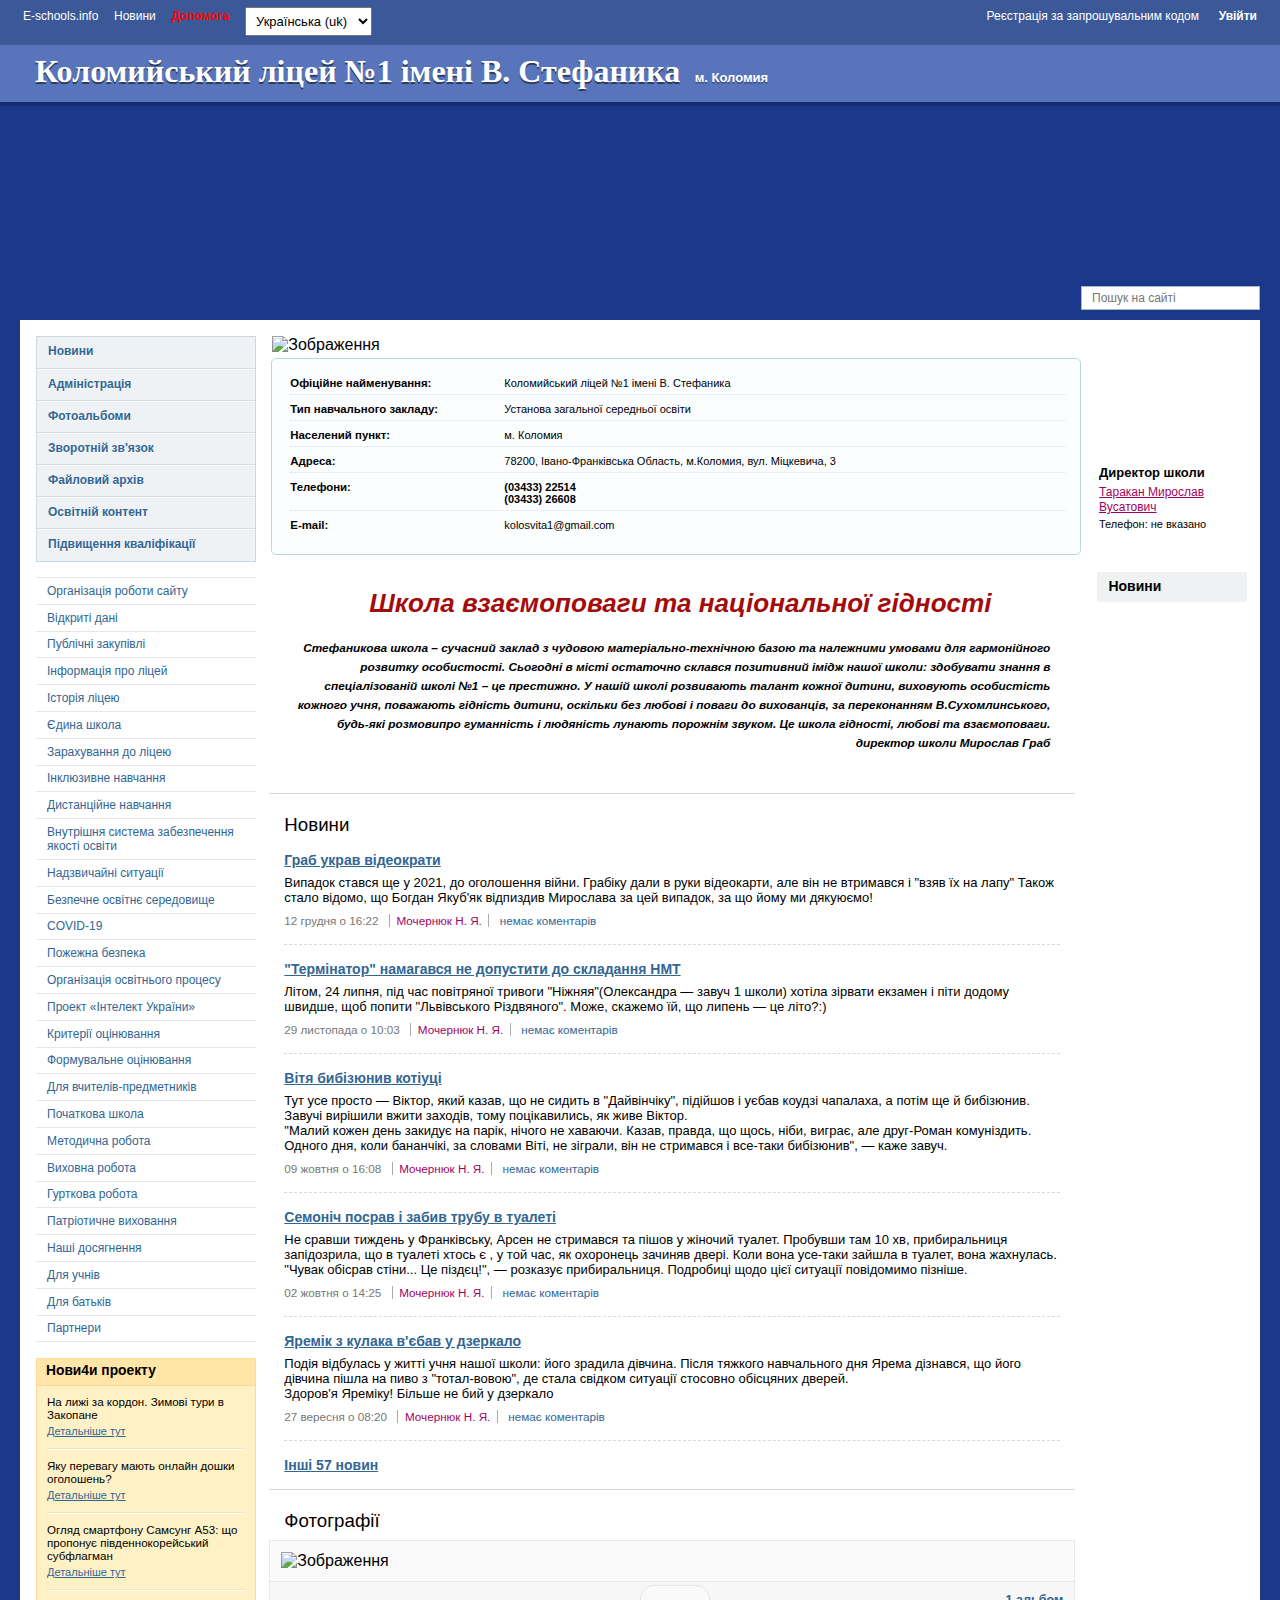
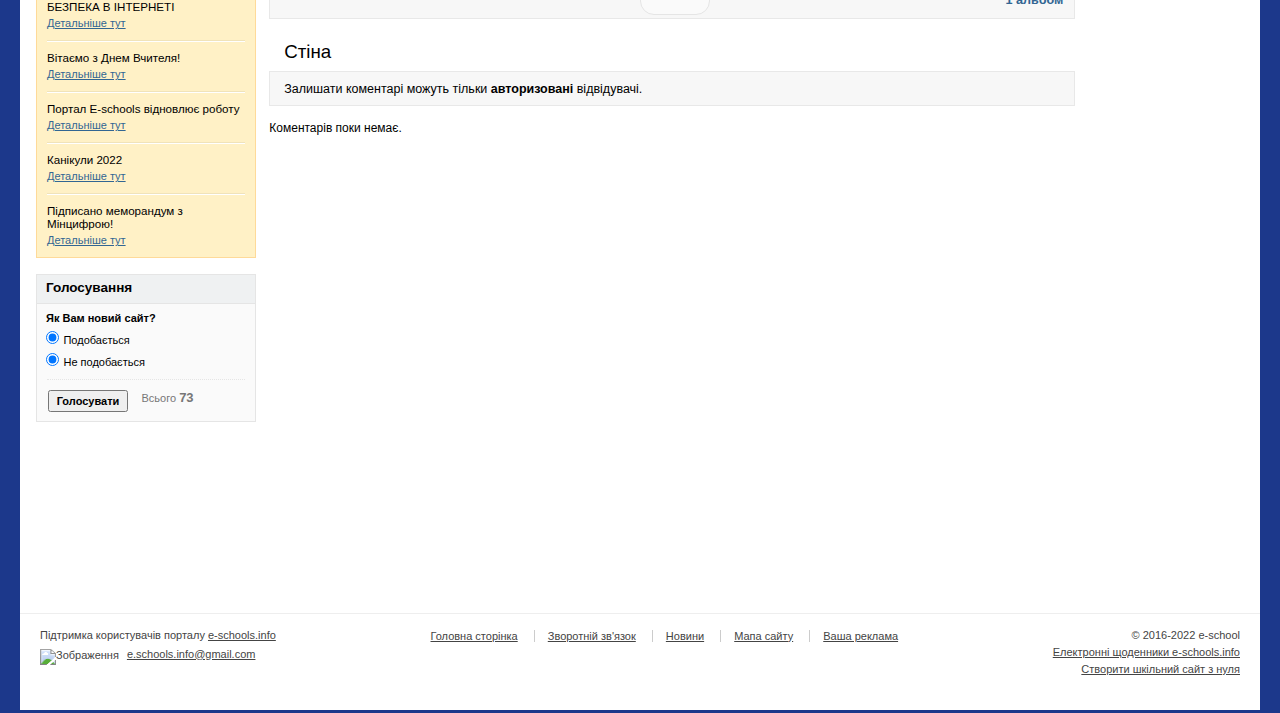
==== commit 95d71103: "Add files via upload" ====
--- a/firstschool/index.html
+++ b/firstschool/index.html
@@ -253,7 +253,7 @@
             </ul>
             </div>
             <div class="newsproject">
-                <div><h4>Нови2и проекту</h4></div>
+                <div><h4>Нови4и проекту</h4></div>
                 <div class="projectitem">
                 <div class="projectlist">
                     <span>На лижі за кордон. Зимові тури в Закопане</span>
@@ -288,7 +288,7 @@
                     <a href="">Детальніше тут</a>
                 </div>
                 </div>
-                </div>
+            </div>
                 <div class="vote">
                     <div><h4>Голосування</h4></div>
                     <div>
--- a/firstschool/styles.css
+++ b/firstschool/styles.css
@@ -186,6 +186,7 @@
     padding-top: 16px;
     position: relative;
     left: 32.3px;
+    height: 1893px;
 }
 div.underphoto > img
 {
@@ -415,8 +416,15 @@
     border: 1.3px solid rgb(254,218,153);
     background-color: rgb(255,241,198);
     width: 220px;
-    height: 496px;
     margin: 16px 0px 16px 0px;
+    display: flex;
+    flex-direction: column;
+}
+.projectitem
+{
+    width: 91%;
+    position: relative;
+    left: 10px;
 }
 
 div.newsproject h4
@@ -424,10 +432,10 @@
     font-size: 13.8px;
     font-family: Tahoma, Arial, Helvetica, sans-serif;
 }
-div.newsproject > div
+div.projectitem > div
 {
     border-bottom: 1px solid #f0e3ba; 
-    border-top: 1px solid #ffffff ;
+    border-top: 1px solid #ffffff;
 }
 div.newsproject > div:first-child
 {
@@ -437,17 +445,17 @@
     border-bottom: 1px solid rgb(254,218,153);
     padding: 4px 0px 5px 9px;
 }
-div.newsproject > div:nth-child(2)
+div.projectitem > div:first-child
 {
     border-top: none;
 }
-div.newsproject > div:last-child
+div.projectitem > div:last-child
 {
     border-bottom: none;
 }
 .projectlist
 {
-    padding: 9px 0px 9px 9px;
+    padding: 9px 0px 9px 0px;
 }
 div.newsproject span
 {
@@ -753,6 +761,6 @@
         {
             width: 1300px;
         }
-        
+
     }
 
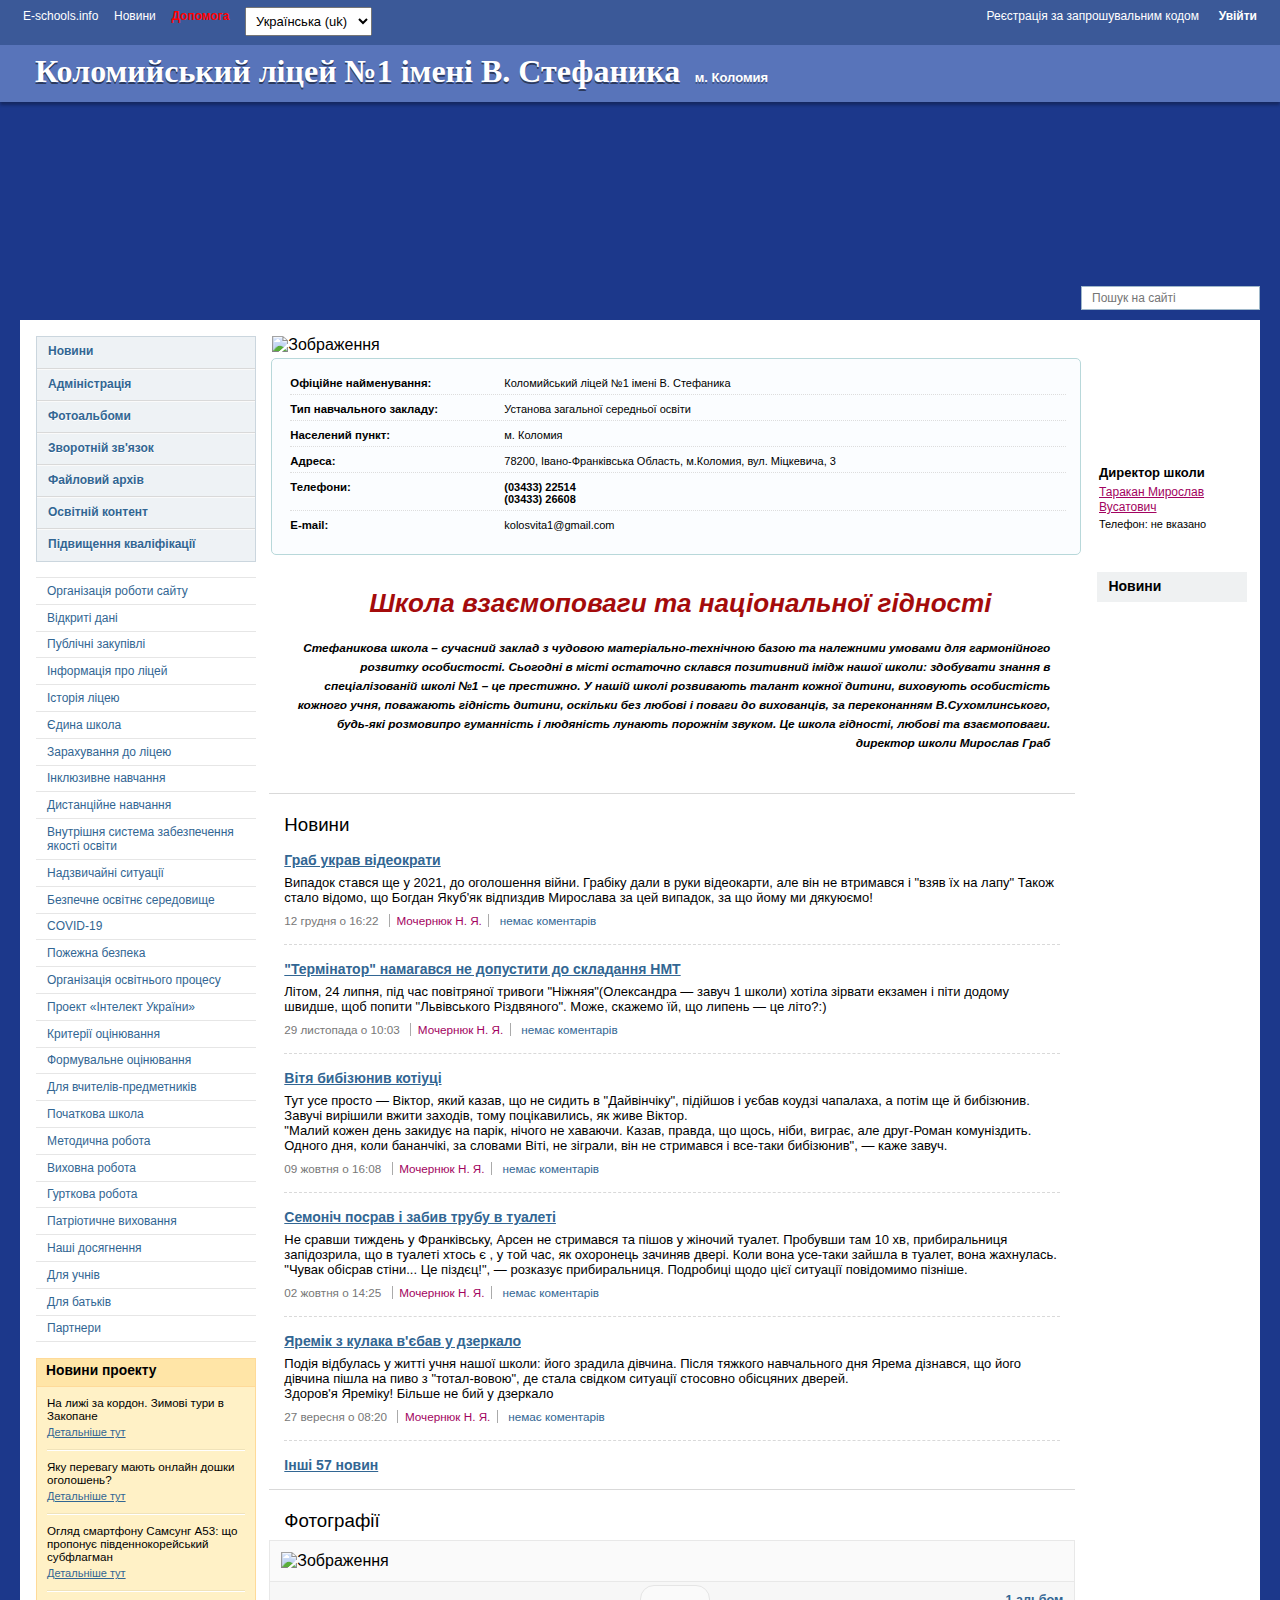
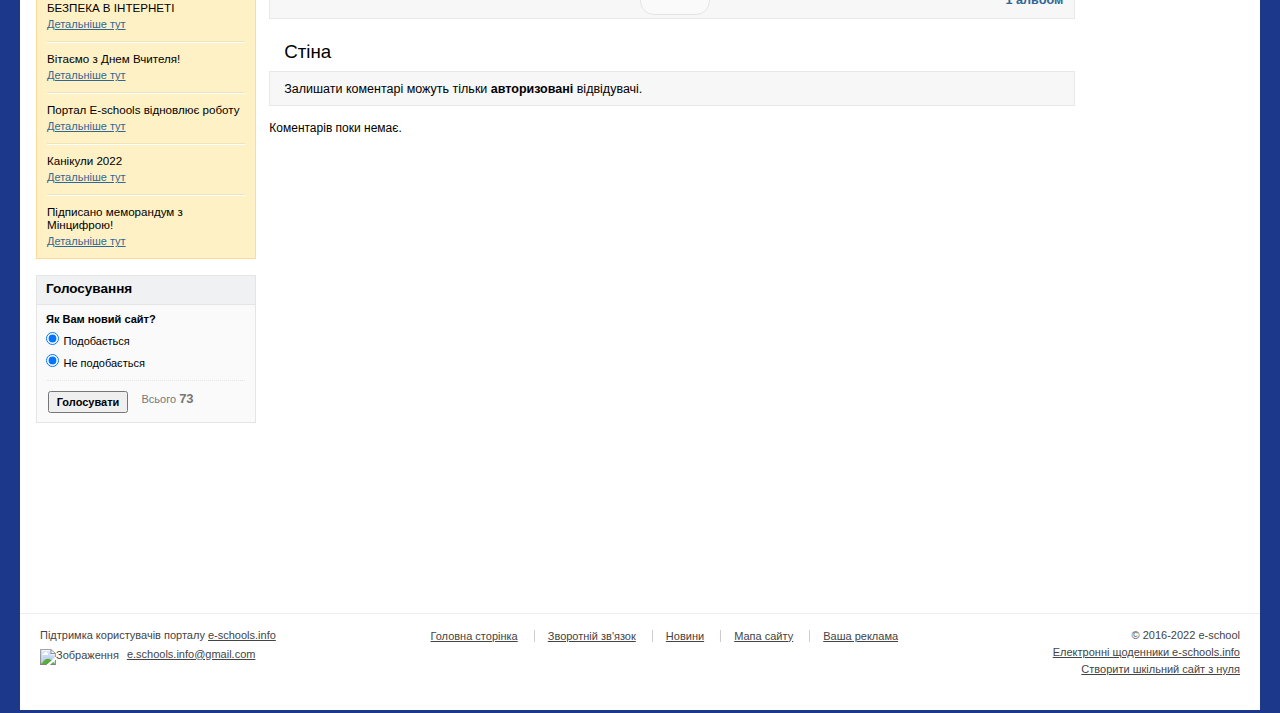
==== commit f6dcfed1: "Add files via upload" ====
--- a/firstschool/index.html
+++ b/firstschool/index.html
@@ -253,7 +253,9 @@
             </ul>
             </div>
             <div class="newsproject">
-                <div><h4>Нови4и проекту</h4></div>
+                <div><h4>Новини проекту</h4>
+                <span class="icon2"></span>
+                </div>
                 <div class="projectitem">
                 <div class="projectlist">
                     <span>На лижі за кордон. Зимові тури в Закопане</span>
@@ -290,7 +292,9 @@
                 </div>
             </div>
                 <div class="vote">
-                    <div><h4>Голосування</h4></div>
+                    <div><h4>Голосування</h4>
+                    <span class="icon2"></span>
+                    </div>
                     <div>
                         <span class="question">Як Вам новий сайт?</span>
                         <div class="choice">
--- a/firstschool/styles.css
+++ b/firstschool/styles.css
@@ -411,6 +411,15 @@
     padding: 6px 0px 6px 0px;
     font-family: Tahoma, Arial, sans-serif;
 }
+.icon2
+{
+    background: url('https://static.e-schools.info/images/icos.png');
+    background-repeat: no-repeat;
+    background-position: -75px -45px;
+    width: 24px;
+    height: 23px;
+    transform: rotate(180deg);
+}
 .newsproject
 {
     border: 1.3px solid rgb(254,218,153);
@@ -426,12 +435,17 @@
     position: relative;
     left: 10px;
 }
-
 div.newsproject h4
 {
     font-size: 13.8px;
     font-family: Tahoma, Arial, Helvetica, sans-serif;
 }
+div.newsproject > div:first-child > span
+{
+    position: absolute;
+    right: 3px;
+    top: 2px;
+}
 div.projectitem > div
 {
     border-bottom: 1px solid #f0e3ba; 
@@ -440,10 +454,17 @@
 div.newsproject > div:first-child
 {
     background-color: #ffe5a7;
-    height: 27px;   
+    height: 28px;   
     border-top: none;
     border-bottom: 1px solid rgb(254,218,153);
     padding: 4px 0px 5px 9px;
+    position: relative;
+    top: -0.2px;
+}
+div.newsproject > div:first-child:hover
+{
+    background-color: #fff1c6;
+    cursor: pointer;
 }
 div.projectitem > div:first-child
 {
@@ -476,13 +497,24 @@
     width: 220px;
     border: 1px solid #e5e5e5;
     background-color: #fafafa;
-    
+}
+div.vote > div:first-child > span
+{
+    position: absolute;
+    top: 2px;
+    right: 3px;
 }
 div.vote > div:first-child
 {
     background-color: #eff1f2;
     border-bottom: 1px solid #e5e5e5;
     height: 29px;
+    position: relative;
+}
+div.vote > div:first-child:hover
+{
+    background-color: #fafafa;
+    cursor: pointer;
 }
 div.vote > div:nth-child(2)
 {
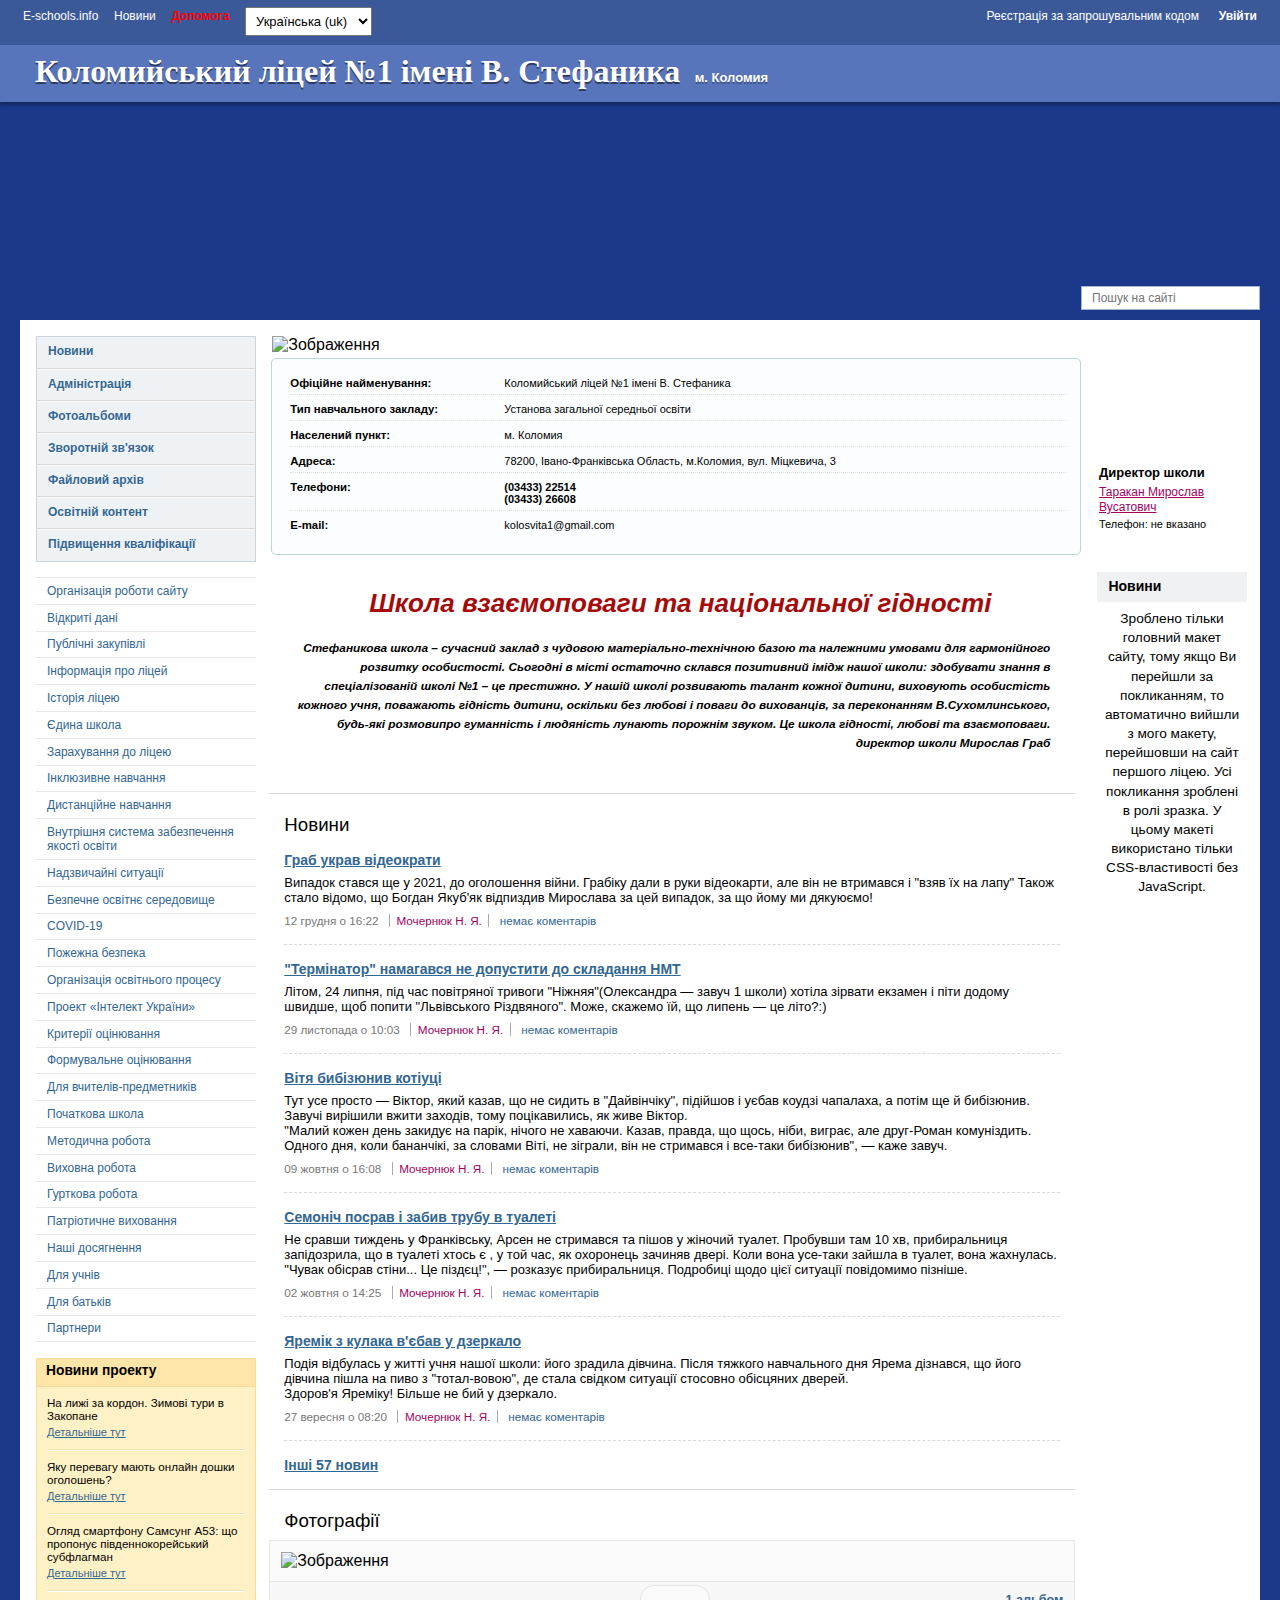
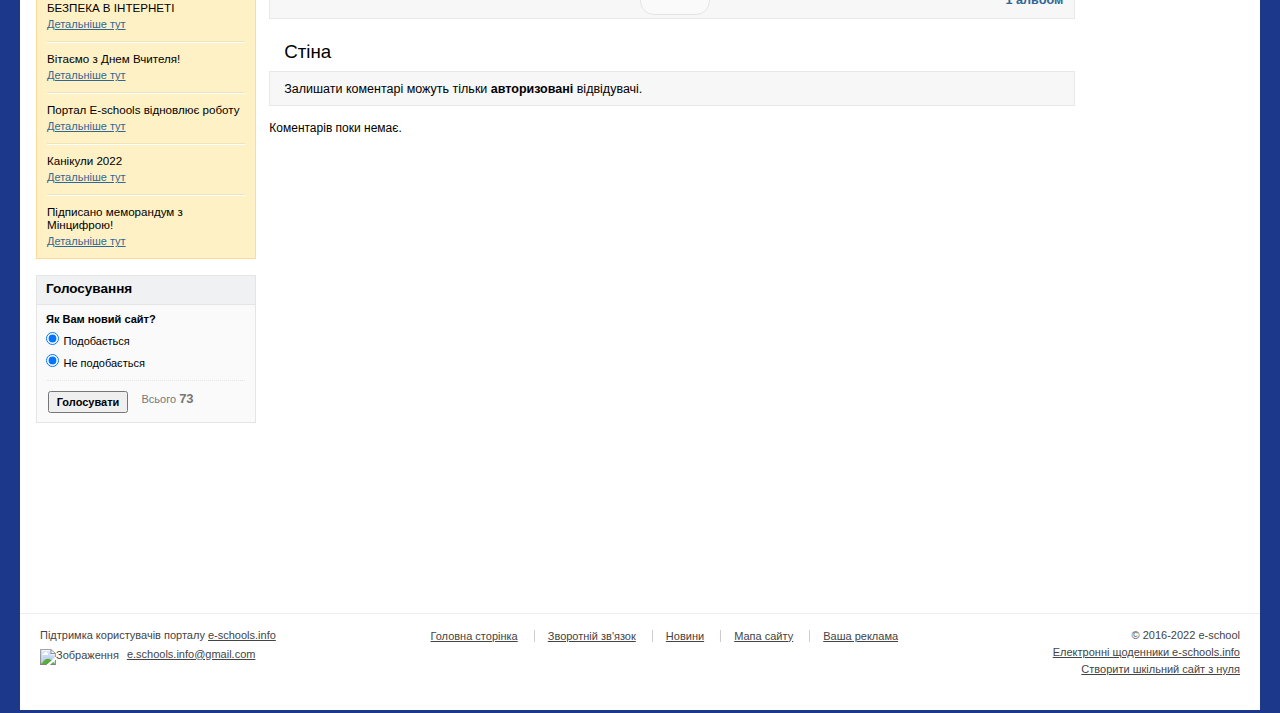
==== commit a4dc95b3: "Add files via upload" ====
--- a/firstschool/index.html
+++ b/firstschool/index.html
@@ -11,9 +11,9 @@
 <div id="intro">
         <div id="intro-minor">
         <div class="leftintro">    
-        <a href="">E-schools.info</a>
-        <a href="">Новини</a>
-        <a href="">Допомога</a>
+        <a href="https://e-schools.info/" target="_blank">E-schools.info</a>
+        <a href="https://e-schools.info/news_" target="_blank">Новини</a>
+        <a href="https://e-schools.info/help_" target="_blank">Допомога</a>
         <div class="lang">
             <select name="lang">
                 <option>Українська (uk)</option>
@@ -22,14 +22,14 @@
         </div>
         </div>
         <div class="rightintro">
-        <a href="">Реєстрація за запрошувальним кодом</a>
-        <a href="">Увійти</a>
+        <a href="warning.html">Реєстрація за запрошувальним кодом</a>
+        <a href="warning.html">Увійти</a>
         </div>
         </div>
 </div>
     <div class="header">
         <div id="underheader">
-            <a href="">Коломийський ліцей №1 імені В. Стефаника</a>
+            <a href="index.html">Коломийський ліцей №1 імені В. Стефаника</a>
             <span class="city">м. Коломия</span>
         </div>
     </div>
@@ -49,11 +49,18 @@
         <div class="rightview">
             <div class="directorofschool">
                 <span>Директор школи</span>
-                <span><a href="">Таракан Мирослав Вусатович</a></span>
+                <span><a href="https://koloschool1.e-schools.info/director/372404" target="_blank">Таракан Мирослав Вусатович</a></span>
                 <span>Телефон: не вказано</span>
             </div>
             <div class="blockofnews">
+                <div>
                 Новини
+                </div>
+                <div>
+                    Зроблено тільки головний макет сайту, тому якщо Ви перейшли за покликанням, 
+                    то автоматично вийшли з мого макету, перейшовши на сайт першого ліцею. 
+                    Усі покликання зроблені в ролі зразка. У цьому макеті використано тільки CSS-властивості без JavaScript. 
+                </div>
             </div>
         </div>
     </div>
@@ -147,14 +154,14 @@
             <p> Подія відбулась у житті учня нашої школи: його зрадила дівчина. Після тяжкого навчального дня Ярема дізнався, що його дівчина
                 пішла на пиво з "тотал-вовою", де стала свідком ситуації стосовно обісцяних дверей. 
                 <br>
-                Здоров'я Яреміку! Більше не бий у дзеркало 
+                Здоров'я Яреміку! Більше не бий у дзеркало.
             </p>
             <span class="time">27 вересня о 08:20</span>
             <span class="name">Мочернюк Н. Я.</span>
             <span class="comment">немає коментарів</span>
             </div>
             <div class="itemlist">
-                <a href="">Інші 57 новин</a>
+                <a href="https://koloschool1.e-schools.info/news" target="_blank">Інші 57 новин</a>
             </div>
             </article>
         </div>
@@ -178,78 +185,78 @@
     </div>
         <div class="footer">
             <div class="leftfoot">
-            <span>Підтримка користувачів порталу <a href="">e-schools.info</a></span>
+            <span>Підтримка користувачів порталу <a href="https://e-schools.info/" target="_blank">e-schools.info</a></span>
             <span><img src="messageicon.png" alt="Зображення"><a href="">e.schools.info@gmail.com</a></span>
             </div>
             <div class="centerfoot">
                 <span>
-                <a href="">Головна сторінка</a>
-                <a href="">Зворотній зв'язок</a>
-                <a href="">Новини</a>
-                <a href="">Мапа сайту</a>
-                <a href="">Ваша реклама</a>
+                <a href="https://koloschool1.e-schools.info/" target="_blank">Головна сторінка</a>
+                <a href="https://koloschool1.e-schools.info/feedback" target="_blank">Зворотній зв'язок</a>
+                <a href="https://koloschool1.e-schools.info/news" target="_blank">Новини</a>
+                <a href="https://koloschool1.e-schools.info/sitemap" target="_blank">Мапа сайту</a>
+                <a href="https://koloschool1.e-schools.info/advertising" target="_blank">Ваша реклама</a>
                 </span>
             </div>
             <div class="rightfoot">
             <span>&copy; 2016-2022 e-school</span>
-            <a href="">Електронні щоденники e-schools.info</a>
-            <a href="">Створити шкільний сайт з нуля</a>
+            <a href="https://e-schools.info/e-service" target="_blank">Електронні щоденники e-schools.info</a>
+            <a href="https://e-schools.info/sites" target="_blank">Створити шкільний сайт з нуля</a>
             </div>
         </div>
     <div class="leftview">
         <div class="list">
         <ul>
-            <li><a href="google.com">Новини</a></li>
-            <li><a href="">Адміністрація</a></li>
-            <li><a href="">Фотоальбоми</a></li>
-            <li><a href="" class="underlink">Зворотній зв'язок</a>
+            <li><a href="https://koloschool1.e-schools.info/m/news" target="blank">Новини</a></li>
+            <li><a href="https://koloschool1.e-schools.info/m/administration" target="blank">Адміністрація</a></li>
+            <li><a href="https://koloschool1.e-schools.info/m/photoalbums" target="blank">Фотоальбоми</a></li>
+            <li><a href="https://koloschool1.e-schools.info/m/feedback"  target="blank"class="underlink">Зворотній зв'язок</a>
                 <span class="icon"></span>
             </li>
-            <li><a href="">Файловий архів</a></li>
-            <li><a href="">Освітній контент</a></li>
-            <li><a href="">Підвищення кваліфікації</a></li>
+            <li><a href="https://koloschool1.e-schools.info/m/library" target="blank">Файловий архів</a></li>
+            <li><a href="https://koloschool1.e-schools.info/m/help_/108/view" target="blank">Освітній контент</a></li>
+            <li><a href="https://koloschool1.e-schools.info/m/help_/106/view" target="blank">Підвищення кваліфікації</a></li>
         </ul>
         </div>
         <div class="list2">
             <ul>
-                <li><a href="">Організація роботи сайту</a></li>
-                <li><a href="">Відкриті дані</a></li>
-                <li><a href="">Публічні закупівлі</a></li>
-                <li><a href="">Інформація про ліцей</a></li>
-                <li><a href="">Історія ліцею</a></li>
-                <li><a href="">Єдина школа</a></li>
-                <li><a href="">Зарахування до  ліцею</a></li>
-                <li><a href="">Інклюзивне навчання</a></li>
-                <li><a href="">Дистанційне навчання</a></li>
-                <li><a href="">Внутрішня система забезпечення якості освіти</a></li>
-                <li><a href="">Надзвичайні ситуації</a></li>
-                <li><a href="" class="underlink">Безпечне освітнє середовище</a>
-                    <span class="icon"></span>
-                </li>
-                <li><a href="">COVID-19</a></li>
-                <li><a href="">Пожежна безпека</a></li>
-                <li><a href="">Організація освітнього процесу</a></li>
-                <li><a href="">Проект «Інтелект України»</a></li>
-                <li><a href="" class="underlink">Критерії оцінювання</a>
-                    <span class="icon"></span>
-                </li>
-                <li><a href="">Формувальне оцінювання</a></li>
-                <li><a href="" class="underlink">Для вчителів-предметників</a>
-                    <span class="icon"></span>
-                </li>
-                <li><a href="" class="underlink">Початкова школа</a>
-                    <span class="icon"></span>
-                </li>
-                <li><a href="">Методична робота</a></li>
-                <li><a href="" class="underlink">Виховна робота</a>
-                    <span class="icon"></span>
-                </li>
-                <li><a href="">Гурткова робота</a></li>
-                <li><a href="">Патріотичне виховання</a></li>
-                <li><a href="">Наші досягнення</a></li>
-                <li><a href="">Для учнів</a></li>
-                <li><a href="">Для батьків</a></li>
-                <li><a href="">Партнери</a></li>
+                <li><a href="https://koloschool1.e-schools.info/pages/organzatsja-roboti-sajtu" target="blank">Організація роботи сайту</a></li>
+                <li><a href="https://koloschool1.e-schools.info/pages/vdkrit-dan" target="blank">Відкриті дані</a></li>
+                <li><a href="https://koloschool1.e-schools.info/pages/publchn-zakupvl" target="blank">Публічні закупівлі</a></li>
+                <li><a href="https://koloschool1.e-schools.info/pages/nformatsja-pro-shkolu" target="blank">Інформація про ліцей</a></li>
+                <li><a href="https://koloschool1.e-schools.info/pages/storja-shkoli" target="blank">Історія ліцею</a></li>
+                <li><a href="https://koloschool1.e-schools.info/pages/platforma-dina-shkola" target="blank">Єдина школа</a></li>
+                <li><a href="https://koloschool1.e-schools.info/pages/zarahuvannja-do-shkoli" target="blank">Зарахування до  ліцею</a></li>
+                <li><a href="https://koloschool1.e-schools.info/pages/nkljuzivne-navchannja" target="blank">Інклюзивне навчання</a></li>
+                <li><a href="https://koloschool1.e-schools.info/pages/distantsjne-navchannja" target="blank">Дистанційне навчання</a></li>
+                <li><a href="https://koloschool1.e-schools.info/pages/vnutrshnja-sistema-zabezpechennja-jakost-osvti" target="blank">Внутрішня система забезпечення якості освіти</a></li>
+                <li><a href="https://koloschool1.e-schools.info/pages/nadzvichajn-situats" target="blank">Надзвичайні ситуації</a></li>
+                <li><a href="https://koloschool1.e-schools.info/pages/bezpechne-osvtn-seredovische" target="blank" class="underlink">Безпечне освітнє середовище</a>
+                    <span class="icon"></span>
+                </li>
+                <li><a href="https://koloschool1.e-schools.info/pages/covid-19" target="blank">COVID-19</a></li>
+                <li><a href="https://koloschool1.e-schools.info/pages/pozhezhna-bezpeka" target="blank">Пожежна безпека</a></li>
+                <li><a href="https://koloschool1.e-schools.info/pages/organzatsja-navchalno-vihovnogo-protsesu" target="blank">Організація освітнього процесу</a></li>
+                <li><a href="https://koloschool1.e-schools.info/pages/proekt-ntelekt-ukrani" target="blank">Проект «Інтелект України»</a></li>
+                <li><a href="https://koloschool1.e-schools.info/pages/kriter-otsnjuvannja" target="blank" class="underlink">Критерії оцінювання</a>
+                    <span class="icon"></span>
+                </li>
+                <li><a href="https://koloschool1.e-schools.info/pages/formuvalne-otsnjuvannja" target="blank">Формувальне оцінювання</a></li>
+                <li><a href="https://koloschool1.e-schools.info/pages/dlja-vchitelv-predmetnikv" target="blank" class="underlink">Для вчителів-предметників</a>
+                    <span class="icon"></span>
+                </li>
+                <li><a href="https://koloschool1.e-schools.info/pages/pochatkova-shkola" target="blank" class="underlink">Початкова школа</a>
+                    <span class="icon"></span>
+                </li>
+                <li><a href="https://koloschool1.e-schools.info/pages/metodichna-robota" target="blank">Методична робота</a></li>
+                <li><a href="https://koloschool1.e-schools.info/pages/vihovna-robota" target="blank" class="underlink">Виховна робота</a>
+                    <span class="icon"></span>
+                </li>
+                <li><a href="https://koloschool1.e-schools.info/pages/gurtkova-robota" target="blank">Гурткова робота</a></li>
+                <li><a href="https://koloschool1.e-schools.info/pages/patrotichne-vihovannja" target="blank">Патріотичне виховання</a></li>
+                <li><a href="https://koloschool1.e-schools.info/pages/nash-dosjagnennja" target="blank">Наші досягнення</a></li>
+                <li><a href="https://koloschool1.e-schools.info/pages/dlja-uchnv" target="blank">Для учнів</a></li>
+                <li><a href="https://koloschool1.e-schools.info/pages/dlja-batkv" target="blank">Для батьків</a></li>
+                <li><a href="https://koloschool1.e-schools.info/pages/partneri" target="blank">Партнери</a></li>
             </ul>
             </div>
             <div class="newsproject">
@@ -259,35 +266,35 @@
                 <div class="projectitem">
                 <div class="projectlist">
                     <span>На лижі за кордон. Зимові тури в Закопане</span>
-                    <a href="">Детальніше тут</a>
+                    <a href="https://koloschool1.e-schools.info/news_/289/view" target="blank">Детальніше тут</a>
                 </div>
                 <div class="projectlist">
                     <span>Яку перевагу мають онлайн дошки оголошень?</span>
-                    <a href="">Детальніше тут</a>
+                    <a href="https://koloschool1.e-schools.info/news_/287/view" target="blank">Детальніше тут</a>
                 </div>
                 <div class="projectlist">
                     <span>Огляд смартфону Самсунг А53: що пропонує південнокорейський субфлагман</span>
-                    <a href="">Детальніше тут</a>
+                    <a href="https://koloschool1.e-schools.info/news_/286/view" target="blank">Детальніше тут</a>
                 </div>
                 <div class="projectlist">
                     <span>БЕЗПЕКА В ІНТЕРНЕТІ</span>
-                    <a href="">Детальніше тут</a>
+                    <a href="https://koloschool1.e-schools.info/news_/284/view" target="blank">Детальніше тут</a>
                 </div>
                 <div class="projectlist">
                     <span>Вітаємо з Днем Вчителя!</span>
-                    <a href="">Детальніше тут</a>
+                    <a href="https://koloschool1.e-schools.info/news_/283/view" target="blank">Детальніше тут</a>
                 </div>
                 <div class="projectlist">
                     <span>Портал E-schools відновлює роботу</span>
-                    <a href="">Детальніше тут</a>
+                    <a href="https://koloschool1.e-schools.info/news_/281/view" target="blank">Детальніше тут</a>
                 </div>
                 <div class="projectlist">
                     <span>Канікули 2022</span>
-                    <a href="">Детальніше тут</a>            
+                    <a href="https://koloschool1.e-schools.info/news_/280/view" target="blank">Детальніше тут</a>            
                 </div>
                 <div class="projectlist">
                     <span>Підписано меморандум з Мінцифрою!</span>
-                    <a href="">Детальніше тут</a>
+                    <a href="https://koloschool1.e-schools.info/news_/260/view" target="blank">Детальніше тут</a>
                 </div>
                 </div>
             </div>
--- a/firstschool/styles.css
+++ b/firstschool/styles.css
@@ -30,8 +30,8 @@
     font-family: Tahoma, sans-serif,Arial;
     font-size: 12px;
     text-decoration: none;
-}
-
+    color: white;
+}
 div.lang > select
 {
     width: 127px;
@@ -47,6 +47,10 @@
 {
     padding: 5px 0px 5px 5px;
 }
+div.leftintro > a:link, div.rightintro > a:link
+{
+    color: white;
+}
 div.leftintro > a:visited, div.rightintro > a:visited
 {
     color: white;
@@ -66,6 +70,7 @@
     font-size: 12px;
     margin: 0px 8px 0px 8px;
     text-decoration: none;
+    color: white;
 }
 div.rightintro > a:last-child
 {
@@ -405,6 +410,10 @@
 {
     color: #326693;
 }
+div.itemlist > a:link
+{
+    color: #326693;
+}
 div.itemlist > p
 {
     font-size: 13px;
@@ -483,6 +492,10 @@
     font-size: 11.6px;
     display: block;
 }
+div.newsproject a:link
+{
+    color: #326693;
+}
 div.newsproject a
 {
     font-size: 11px;
@@ -768,13 +781,29 @@
 }
 .blockofnews
 {
+    display: flex;
+    flex-direction: column;
+}
+div.blockofnews > div:first-child
+{
     font-weight: bolder;
+    background-color: #eff1f2;
     font-size: 14px;
-    background-color: #eff1f2;
     height: 30px;
     width: 150px;
     margin-top: 23px;
     padding: 6px 0px 3px 11.4px;
+} 
+div.blockofnews > div:nth-child(2)
+{
+    font-weight: 500;
+    display: block;
+    background:rgba(255, 255, 255, 0.8);
+    width: 150px;
+    padding: 7px;
+    font-size: 13.7px;
+    line-height: 1.4;
+    text-align: center;
 }
 
 @media (max-width: 1255px) 
